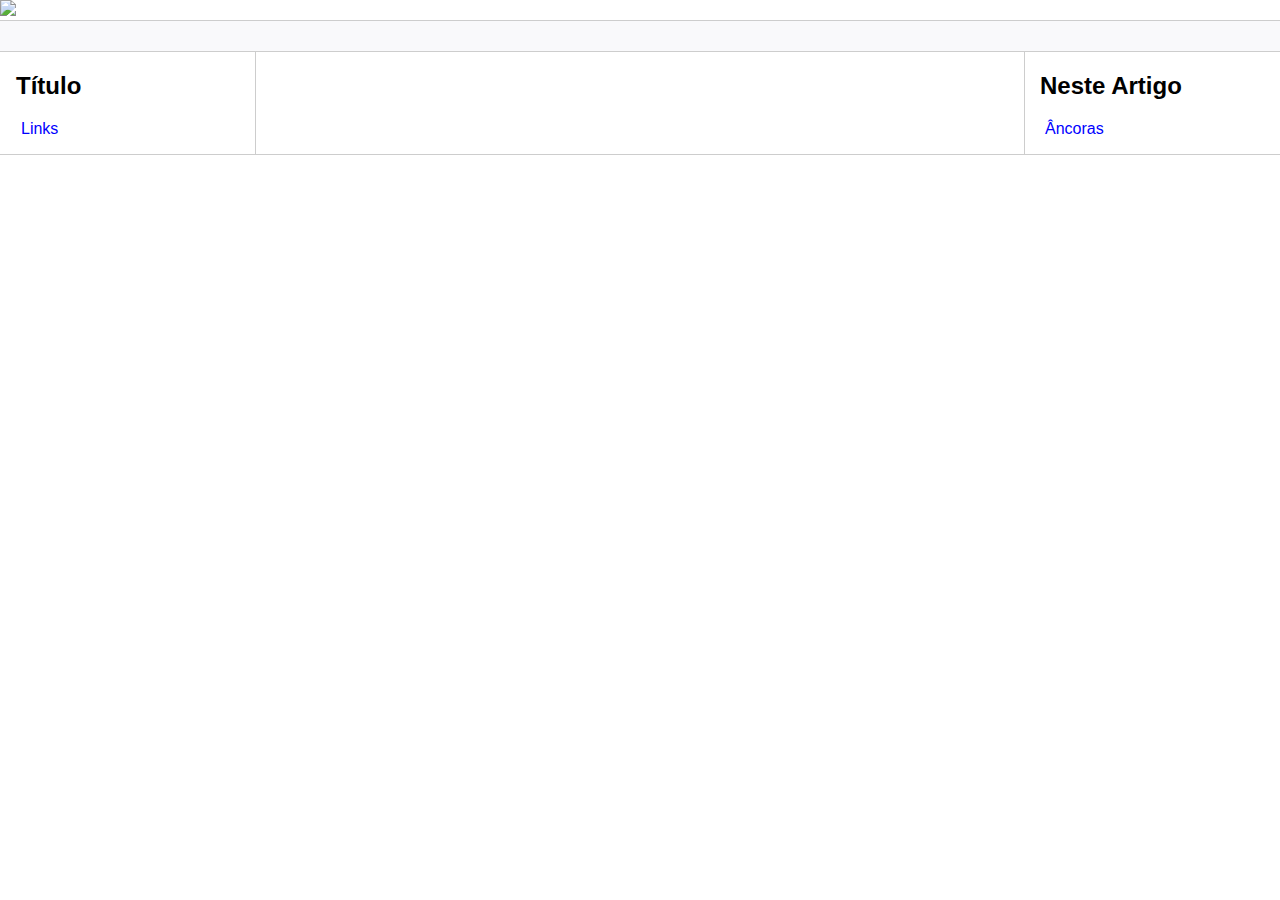
==== HTML2AplicandoOConhecimento/index.html @ 78ae2696 "inicio do desafio 3, modelo pre-definido" ====
<!DOCTYPE html>
<html lang="pt-br">
<head>
    <meta charset="UTF-8">
    <meta http-equiv="X-UA-Compatible" content="IE=edge">
    <meta name="viewport" content="width=device-width, initial-scale=1.0">
    <title>Página Principal</title>
    <link rel="stylesheet" href="assets/css/style.css">
</head>
<body>

    <div>   
        <div class="logo">
            <img src="assets/images/logo.png" width="200"/>
        </div>
    </div>

    <div class="bar"></div>

    <div class="content">
        <div class="sidebar">
            <h2>Título</h2>
            <ul>
                <li><a href="#">Links</a></li>
            </ul>
        </div>

        <div class="main">

        </div>

        <div class="anchors">
            <h2>Neste Artigo</h2>
            <ul>
                <li><a href="#">Âncoras</a></li>
            </ul>
        </div>
    </div>

    <div class="footer">

    </div>
</body>
</html>
---- HTML2AplicandoOConhecimento/assets/css/style.css ----
body, html {
    margin: 0;
    padding: 0;
    font-family: 'Segoe UI', Tahoma, Geneva, Verdana, sans-serif;
}
ul { list-style: none; padding-left: 5px; }
a { color:blue; text-decoration: none;}
.bar {
    background-color: #f9f9fb;
    padding:15px;
    border-top: solid 1px #cdcdcd;
    border-bottom: solid 1px #cdcdcd;
}
.content {
    max-width: 1440px;
    margin: auto;
    grid-gap: 3rem;
    display: grid;
    gap: 3rem;
    grid-template-areas: "sidebar main anchors";
    grid-template-columns: minmax(0,15rem) minmax(0,2.5fr) minmax(0,15rem);
    padding-left: 1rem;
    padding-right: 1rem;
}
.footer {
    min-height: 100px;
    border-top: solid 1px #cdcdcd;
}
.anchors {
    border-left: solid 1px #cdcdcd;
    padding-left: 15px;
}
.sidebar {
    border-right: solid 1px #cdcdcd;
}
figure {
    text-align: center;
}
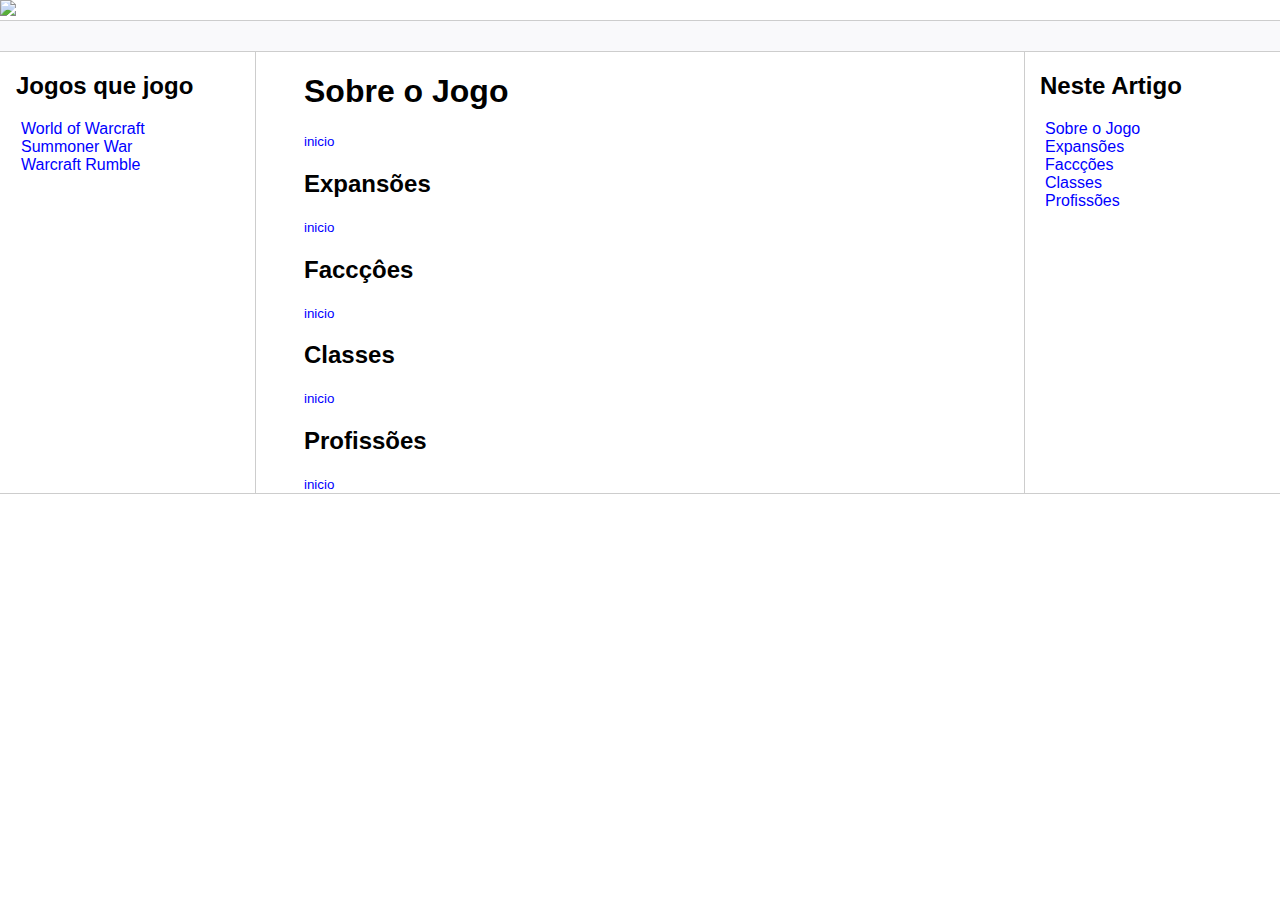
==== commit edbfaf02: "Coloquei 3 titulos de jogos, criei um padrão para cada pagina" ====
--- a/HTML2AplicandoOConhecimento/index.html
+++ b/HTML2AplicandoOConhecimento/index.html
@@ -19,20 +19,41 @@
 
     <div class="content">
         <div class="sidebar">
-            <h2>Título</h2>
+            <h2>Jogos que jogo</h2>
             <ul>
-                <li><a href="#">Links</a></li>
+                <li><a href="#">World of Warcraft</a></li>
+                <li><a href="#">Summoner War</a></li>
+                <li><a href="#">Warcraft Rumble</a></li>
             </ul>
         </div>
 
         <div class="main">
+            <h1 id="about">Sobre o Jogo</h1>
+            <p></p>
+            <small><a href="#about">inicio</a></small>
+            <h2 id="expansions">Expansões</h2>
+            <p></p>
+            <small><a href="#about">inicio</a></small>
+            <h2 id="factions">Faccçôes</h2>
+            <p></p>
+            <small><a href="#about">inicio</a></small>
+            <h2 id="classes">Classes</h2>
+            <p></p>
+            <small><a href="#about">inicio</a></small>
+            <h2 id="professions">Profissões</h2>
+            <p></p>
+            <small><a href="#about">inicio</a></small>
 
         </div>
 
         <div class="anchors">
             <h2>Neste Artigo</h2>
             <ul>
-                <li><a href="#">Âncoras</a></li>
+                <li><a href="#about">Sobre o Jogo</a></li>
+                <li><a href="#expansions">Expansões</a></li>
+                <li><a href="#factions">Faccções</a></li>
+                <li><a href="#classes">Classes</a></li>
+                <li><a href="#professions">Profissões</a></li>
             </ul>
         </div>
     </div>
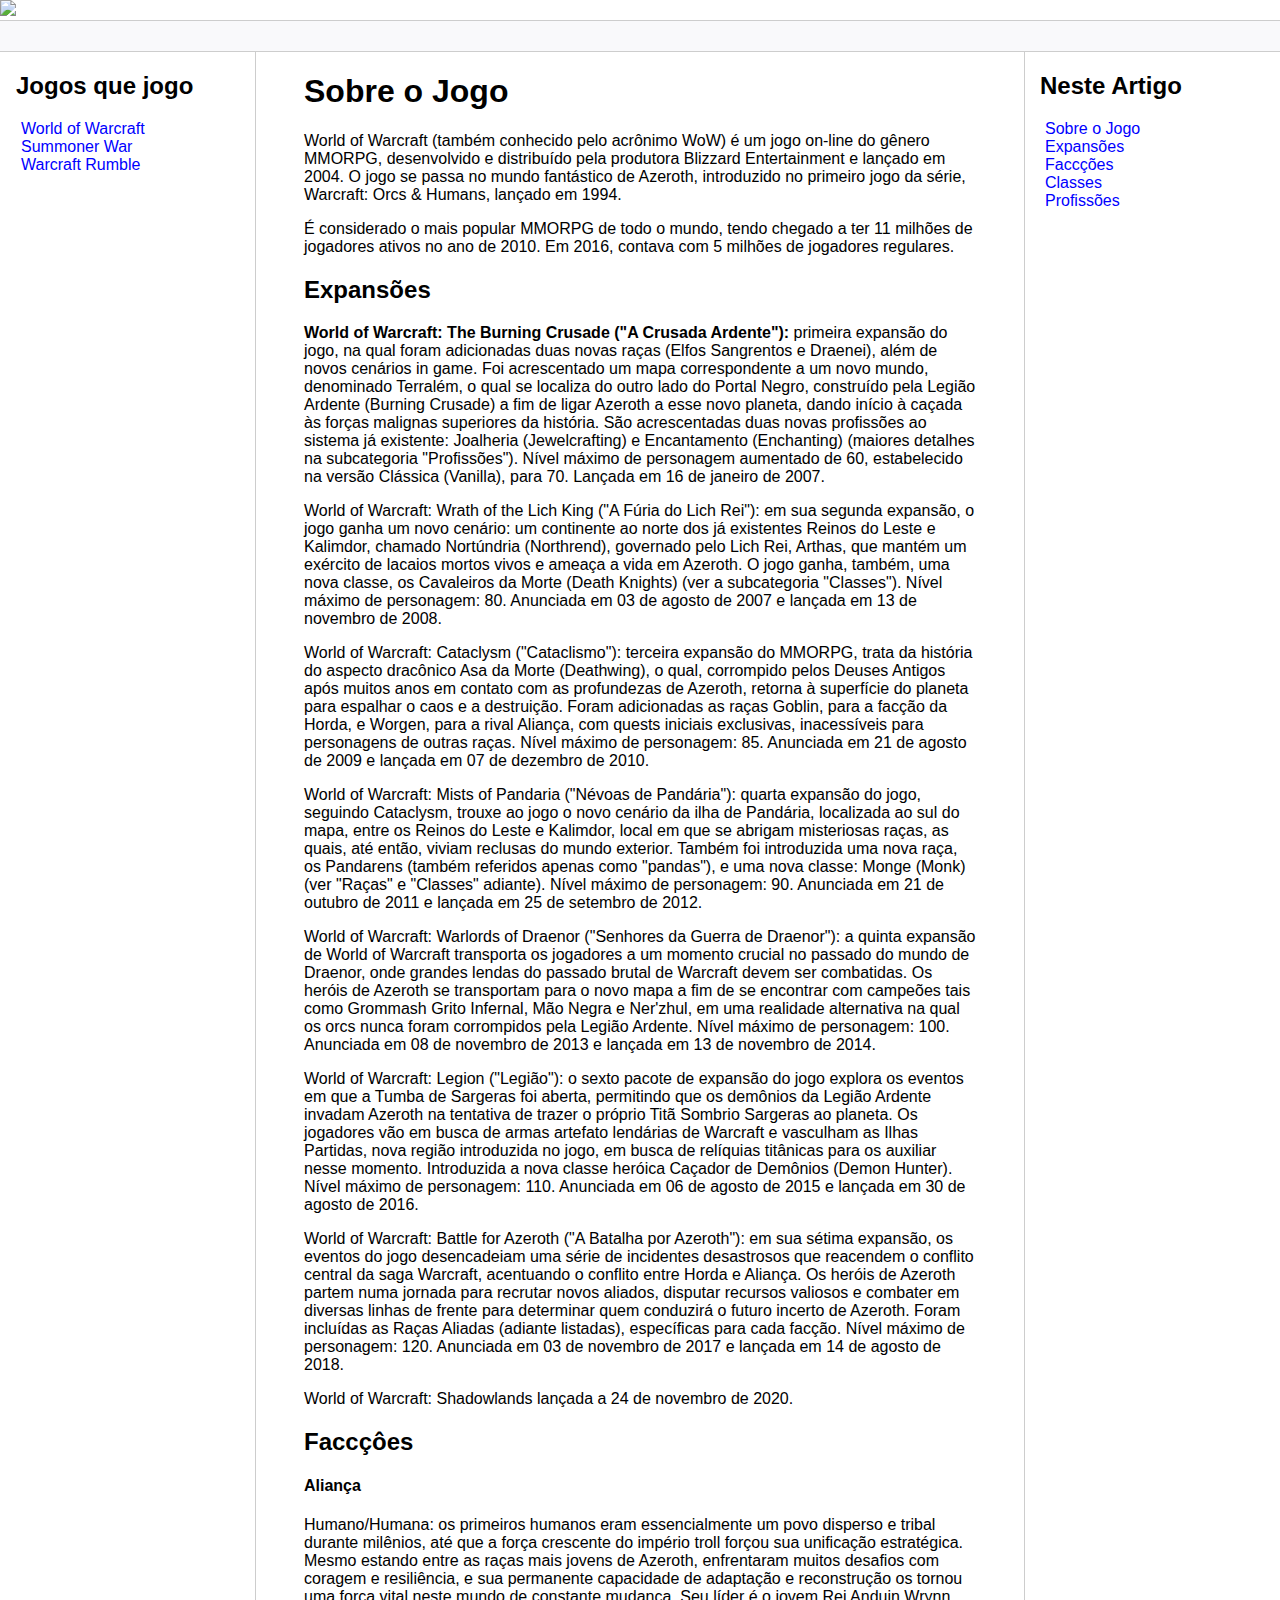
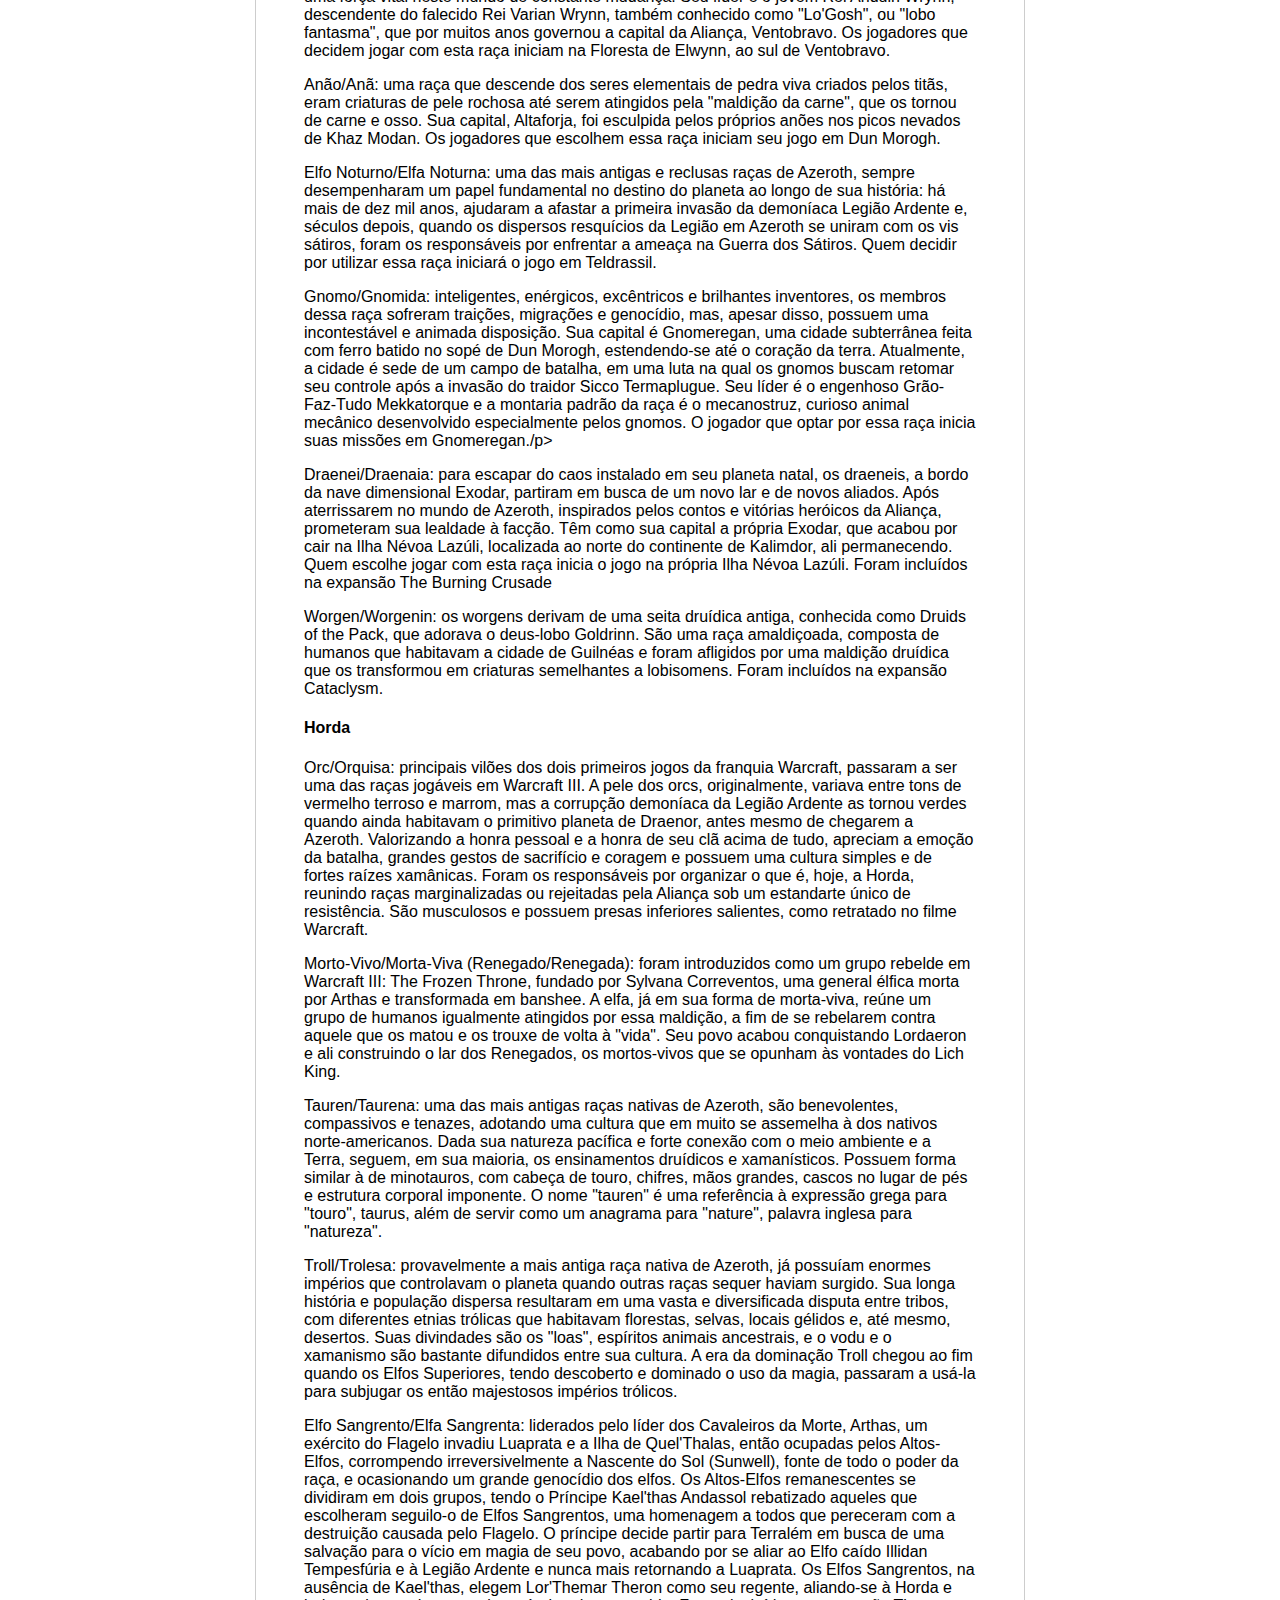
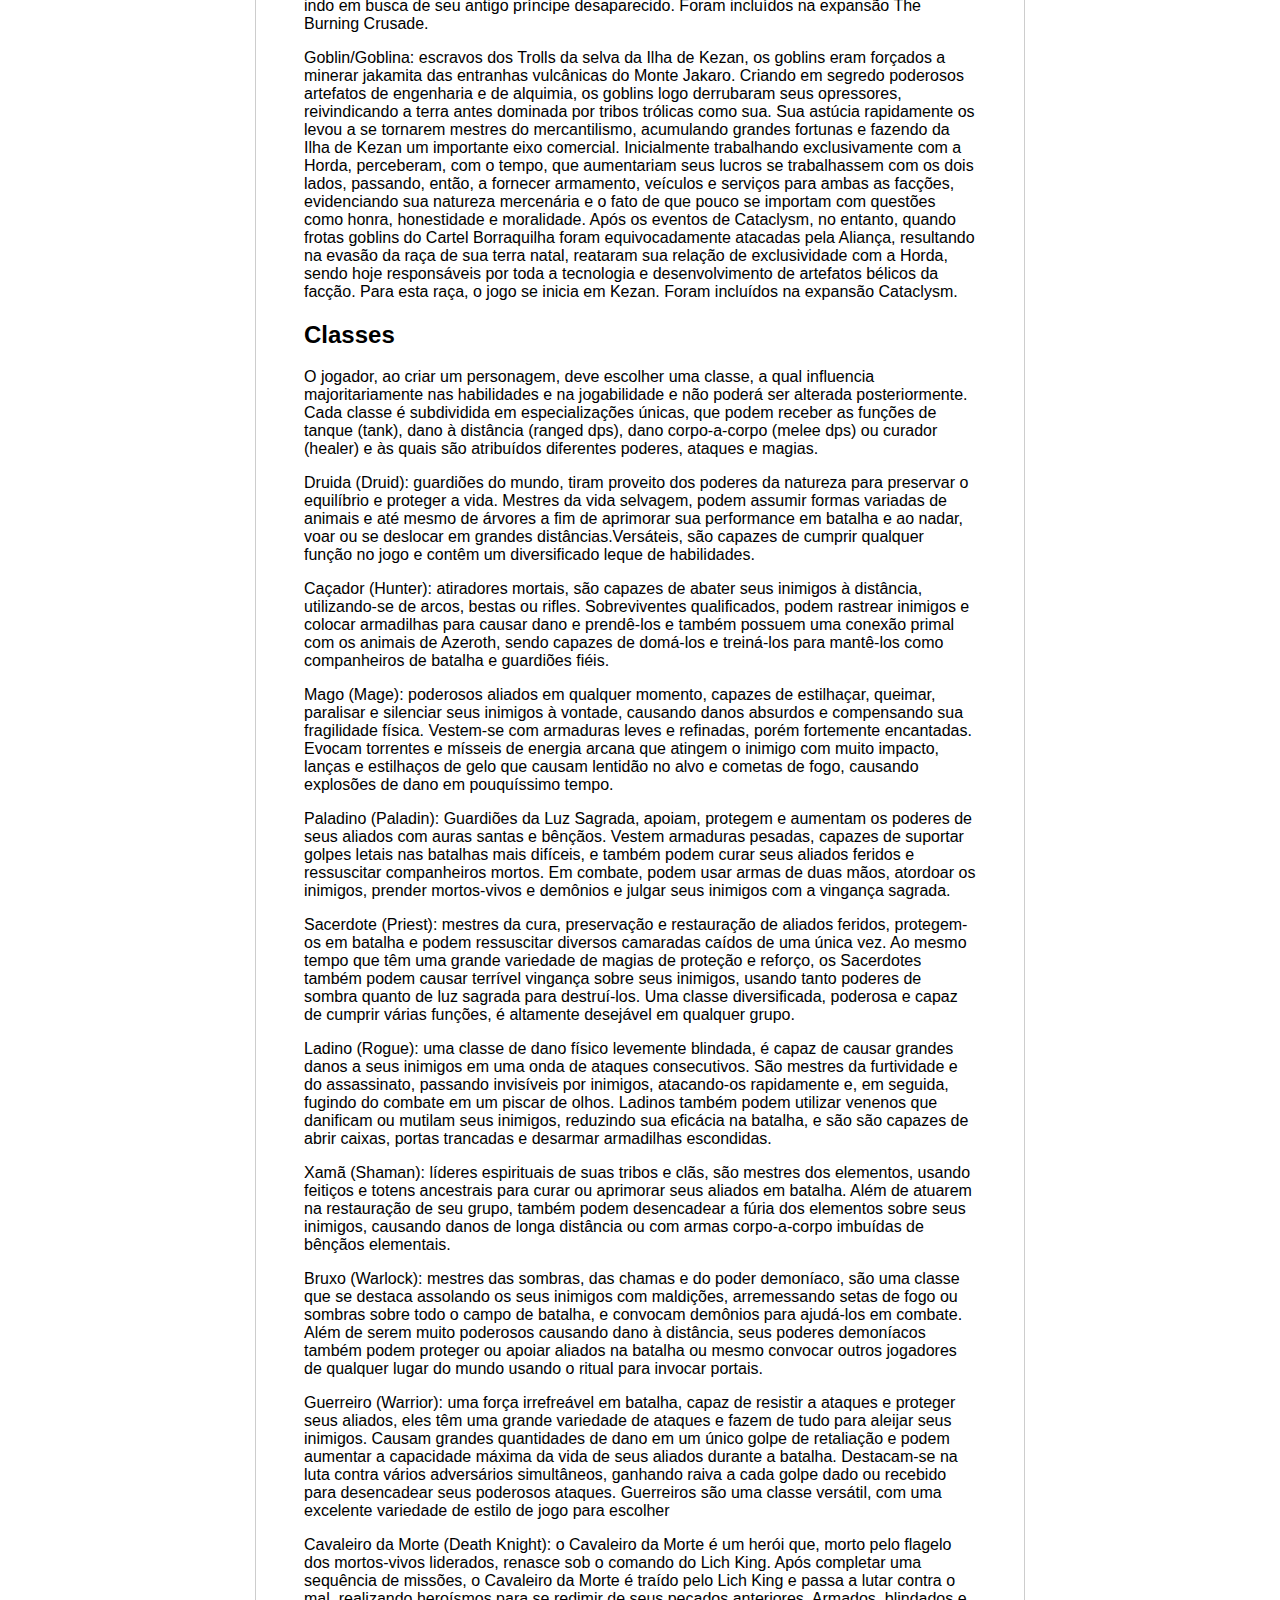
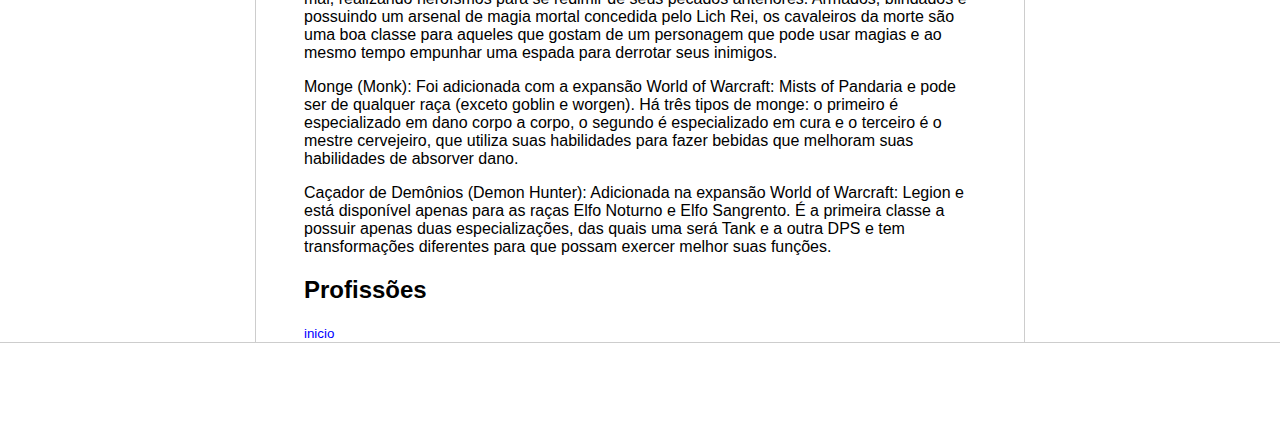
==== commit 280247d1: "Preenchimento da primeira pagina, foi feito o clone para as outra duas" ====
--- a/HTML2AplicandoOConhecimento/index.html
+++ b/HTML2AplicandoOConhecimento/index.html
@@ -22,24 +22,59 @@
             <h2>Jogos que jogo</h2>
             <ul>
                 <li><a href="#">World of Warcraft</a></li>
-                <li><a href="#">Summoner War</a></li>
-                <li><a href="#">Warcraft Rumble</a></li>
+                <li><a href="_summonerWar.html">Summoner War</a></li>
+                <li><a href="_warcraftRumble.html">Warcraft Rumble</a></li>
             </ul>
         </div>
 
         <div class="main">
             <h1 id="about">Sobre o Jogo</h1>
-            <p></p>
-            <small><a href="#about">inicio</a></small>
+            <p>World of Warcraft (também conhecido pelo acrônimo WoW) é um jogo on-line do gênero MMORPG, desenvolvido e distribuído pela produtora Blizzard Entertainment e lançado em 2004. O jogo se passa no mundo fantástico de Azeroth, introduzido no primeiro jogo da série, Warcraft: Orcs & Humans, lançado em 1994.</p>
+            <p>É considerado o mais popular MMORPG de todo o mundo, tendo chegado a ter 11 milhões de jogadores ativos no ano de 2010. Em 2016, contava com 5 milhões de jogadores regulares.</p>
+            
             <h2 id="expansions">Expansões</h2>
-            <p></p>
-            <small><a href="#about">inicio</a></small>
+            <p><b>World of Warcraft: The Burning Crusade ("A Crusada Ardente"):</b> primeira expansão do jogo, na qual foram adicionadas duas novas raças (Elfos Sangrentos e Draenei), além de novos cenários in game. Foi acrescentado um mapa correspondente a um novo mundo, denominado Terralém, o qual se localiza do outro lado do Portal Negro, construído pela Legião Ardente (Burning Crusade) a fim de ligar Azeroth a esse novo planeta, dando início à caçada às forças malignas superiores da história. São acrescentadas duas novas profissões ao sistema já existente: Joalheria (Jewelcrafting) e Encantamento (Enchanting) (maiores detalhes na subcategoria "Profissões"). Nível máximo de personagem aumentado de 60, estabelecido na versão Clássica (Vanilla), para 70. Lançada em 16 de janeiro de 2007.</p>
+            <p>World of Warcraft: Wrath of the Lich King ("A Fúria do Lich Rei"): em sua segunda expansão, o jogo ganha um novo cenário: um continente ao norte dos já existentes Reinos do Leste e Kalimdor, chamado Nortúndria (Northrend), governado pelo Lich Rei, Arthas, que mantém um exército de lacaios mortos vivos e ameaça a vida em Azeroth. O jogo ganha, também, uma nova classe, os Cavaleiros da Morte (Death Knights) (ver a subcategoria "Classes"). Nível máximo de personagem: 80. Anunciada em 03 de agosto de 2007 e lançada em 13 de novembro de 2008.</p>
+            <p>World of Warcraft: Cataclysm ("Cataclismo"): terceira expansão do MMORPG, trata da história do aspecto dracônico Asa da Morte (Deathwing), o qual, corrompido pelos Deuses Antigos após muitos anos em contato com as profundezas de Azeroth, retorna à superfície do planeta para espalhar o caos e a destruição. Foram adicionadas as raças Goblin, para a facção da Horda, e Worgen, para a rival Aliança, com quests iniciais exclusivas, inacessíveis para personagens de outras raças. Nível máximo de personagem: 85. Anunciada em 21 de agosto de 2009 e lançada em 07 de dezembro de 2010.</p>
+            <p>World of Warcraft: Mists of Pandaria ("Névoas de Pandária"): quarta expansão do jogo, seguindo Cataclysm, trouxe ao jogo o novo cenário da ilha de Pandária, localizada ao sul do mapa, entre os Reinos do Leste e Kalimdor, local em que se abrigam misteriosas raças, as quais, até então, viviam reclusas do mundo exterior. Também foi introduzida uma nova raça, os Pandarens (também referidos apenas como "pandas"), e uma nova classe: Monge (Monk) (ver "Raças" e "Classes" adiante). Nível máximo de personagem: 90. Anunciada em 21 de outubro de 2011 e lançada em 25 de setembro de 2012.</p>
+            <p>World of Warcraft: Warlords of Draenor ("Senhores da Guerra de Draenor"): a quinta expansão de World of Warcraft transporta os jogadores a um momento crucial no passado do mundo de Draenor, onde grandes lendas do passado brutal de Warcraft devem ser combatidas. Os heróis de Azeroth se transportam para o novo mapa a fim de se encontrar com campeões tais como Grommash Grito Infernal, Mão Negra e Ner'zhul, em uma realidade alternativa na qual os orcs nunca foram corrompidos pela Legião Ardente. Nível máximo de personagem: 100. Anunciada em 08 de novembro de 2013 e lançada em 13 de novembro de 2014.</p>
+            <p>World of Warcraft: Legion ("Legião"): o sexto pacote de expansão do jogo explora os eventos em que a Tumba de Sargeras foi aberta, permitindo que os demônios da Legião Ardente invadam Azeroth na tentativa de trazer o próprio Titã Sombrio Sargeras ao planeta. Os jogadores vão em busca de armas artefato lendárias de Warcraft e vasculham as Ilhas Partidas, nova região introduzida no jogo, em busca de relíquias titânicas para os auxiliar nesse momento. Introduzida a nova classe heróica Caçador de Demônios (Demon Hunter). Nível máximo de personagem: 110. Anunciada em 06 de agosto de 2015 e lançada em 30 de agosto de 2016.</p>
+            <p>World of Warcraft: Battle for Azeroth ("A Batalha por Azeroth"): em sua sétima expansão, os eventos do jogo desencadeiam uma série de incidentes desastrosos que reacendem o conflito central da saga Warcraft, acentuando o conflito entre Horda e Aliança. Os heróis de Azeroth partem numa jornada para recrutar novos aliados, disputar recursos valiosos e combater em diversas linhas de frente para determinar quem conduzirá o futuro incerto de Azeroth. Foram incluídas as Raças Aliadas (adiante listadas), específicas para cada facção. Nível máximo de personagem: 120. Anunciada em 03 de novembro de 2017 e lançada em 14 de agosto de 2018.</p>
+            <p>World of Warcraft: Shadowlands lançada a 24 de novembro de 2020.</p>
+            
             <h2 id="factions">Faccçôes</h2>
-            <p></p>
-            <small><a href="#about">inicio</a></small>
+            <h4>Aliança</h4>
+
+            <p>Humano/Humana: os primeiros humanos eram essencialmente um povo disperso e tribal durante milênios, até que a força crescente do império troll forçou sua unificação estratégica. Mesmo estando entre as raças mais jovens de Azeroth, enfrentaram muitos desafios com coragem e resiliência, e sua permanente capacidade de adaptação e reconstrução os tornou uma força vital neste mundo de constante mudança. Seu líder é o jovem Rei Anduin Wrynn, descendente do falecido Rei Varian Wrynn, também conhecido como "Lo'Gosh", ou "lobo fantasma", que por muitos anos governou a capital da Aliança, Ventobravo. Os jogadores que decidem jogar com esta raça iniciam na Floresta de Elwynn, ao sul de Ventobravo.</p>
+            <p>Anão/Anã: uma raça que descende dos seres elementais de pedra viva criados pelos titãs, eram criaturas de pele rochosa até serem atingidos pela "maldição da carne", que os tornou de carne e osso. Sua capital, Altaforja, foi esculpida pelos próprios anões nos picos nevados de Khaz Modan. Os jogadores que escolhem essa raça iniciam seu jogo em Dun Morogh.</p>
+            <p>Elfo Noturno/Elfa Noturna: uma das mais antigas e reclusas raças de Azeroth, sempre desempenharam um papel fundamental no destino do planeta ao longo de sua história: há mais de dez mil anos, ajudaram a afastar a primeira invasão da demoníaca Legião Ardente e, séculos depois, quando os dispersos resquícios da Legião em Azeroth se uniram com os vis sátiros, foram os responsáveis por enfrentar a ameaça na Guerra dos Sátiros. Quem decidir por utilizar essa raça iniciará o jogo em Teldrassil.</p>
+            <p>Gnomo/Gnomida: inteligentes, enérgicos, excêntricos e brilhantes inventores, os membros dessa raça sofreram traições, migrações e genocídio, mas, apesar disso, possuem uma incontestável e animada disposição. Sua capital é Gnomeregan, uma cidade subterrânea feita com ferro batido no sopé de Dun Morogh, estendendo-se até o coração da terra. Atualmente, a cidade é sede de um campo de batalha, em uma luta na qual os gnomos buscam retomar seu controle após a invasão do traidor Sicco Termaplugue. Seu líder é o engenhoso Grão-Faz-Tudo Mekkatorque e a montaria padrão da raça é o mecanostruz, curioso animal mecânico desenvolvido especialmente pelos gnomos. O jogador que optar por essa raça inicia suas missões em Gnomeregan./p>
+            <p>Draenei/Draenaia: para escapar do caos instalado em seu planeta natal, os draeneis, a bordo da nave dimensional Exodar, partiram em busca de um novo lar e de novos aliados. Após aterrissarem no mundo de Azeroth, inspirados pelos contos e vitórias heróicos da Aliança, prometeram sua lealdade à facção. Têm como sua capital a própria Exodar, que acabou por cair na Ilha Névoa Lazúli, localizada ao norte do continente de Kalimdor, ali permanecendo. Quem escolhe jogar com esta raça inicia o jogo na própria Ilha Névoa Lazúli. Foram incluídos na expansão The Burning Crusade</p>
+            <p>Worgen/Worgenin: os worgens derivam de uma seita druídica antiga, conhecida como Druids of the Pack, que adorava o deus-lobo Goldrinn. São uma raça amaldiçoada, composta de humanos que habitavam a cidade de Guilnéas e foram afligidos por uma maldição druídica que os transformou em criaturas semelhantes a lobisomens. Foram incluídos na expansão Cataclysm.</p>
+            
+            <h4>Horda</h4>
+            <p>Orc/Orquisa: principais vilões dos dois primeiros jogos da franquia Warcraft, passaram a ser uma das raças jogáveis em Warcraft III. A pele dos orcs, originalmente, variava entre tons de vermelho terroso e marrom, mas a corrupção demoníaca da Legião Ardente as tornou verdes quando ainda habitavam o primitivo planeta de Draenor, antes mesmo de chegarem a Azeroth. Valorizando a honra pessoal e a honra de seu clã acima de tudo, apreciam a emoção da batalha, grandes gestos de sacrifício e coragem e possuem uma cultura simples e de fortes raízes xamânicas. Foram os responsáveis por organizar o que é, hoje, a Horda, reunindo raças marginalizadas ou rejeitadas pela Aliança sob um estandarte único de resistência. São musculosos e possuem presas inferiores salientes, como retratado no filme Warcraft.</p>
+            <p>Morto-Vivo/Morta-Viva (Renegado/Renegada): foram introduzidos como um grupo rebelde em Warcraft III: The Frozen Throne, fundado por Sylvana Correventos, uma general élfica morta por Arthas e transformada em banshee. A elfa, já em sua forma de morta-viva, reúne um grupo de humanos igualmente atingidos por essa maldição, a fim de se rebelarem contra aquele que os matou e os trouxe de volta à "vida". Seu povo acabou conquistando Lordaeron e ali construindo o lar dos Renegados, os mortos-vivos que se opunham às vontades do Lich King.</p>
+            <p>Tauren/Taurena: uma das mais antigas raças nativas de Azeroth, são benevolentes, compassivos e tenazes, adotando uma cultura que em muito se assemelha à dos nativos norte-americanos. Dada sua natureza pacífica e forte conexão com o meio ambiente e a Terra, seguem, em sua maioria, os ensinamentos druídicos e xamanísticos. Possuem forma similar à de minotauros, com cabeça de touro, chifres, mãos grandes, cascos no lugar de pés e estrutura corporal imponente. O nome "tauren" é uma referência à expressão grega para "touro", taurus, além de servir como um anagrama para "nature", palavra inglesa para "natureza".</p>
+            <p>Troll/Trolesa: provavelmente a mais antiga raça nativa de Azeroth, já possuíam enormes impérios que controlavam o planeta quando outras raças sequer haviam surgido. Sua longa história e população dispersa resultaram em uma vasta e diversificada disputa entre tribos, com diferentes etnias trólicas que habitavam florestas, selvas, locais gélidos e, até mesmo, desertos. Suas divindades são os "loas", espíritos animais ancestrais, e o vodu e o xamanismo são bastante difundidos entre sua cultura. A era da dominação Troll chegou ao fim quando os Elfos Superiores, tendo descoberto e dominado o uso da magia, passaram a usá-la para subjugar os então majestosos impérios trólicos.</p>
+            <p>Elfo Sangrento/Elfa Sangrenta: liderados pelo líder dos Cavaleiros da Morte, Arthas, um exército do Flagelo invadiu Luaprata e a Ilha de Quel'Thalas, então ocupadas pelos Altos-Elfos, corrompendo irreversivelmente a Nascente do Sol (Sunwell), fonte de todo o poder da raça, e ocasionando um grande genocídio dos elfos. Os Altos-Elfos remanescentes se dividiram em dois grupos, tendo o Príncipe Kael'thas Andassol rebatizado aqueles que escolheram seguilo-o de Elfos Sangrentos, uma homenagem a todos que pereceram com a destruição causada pelo Flagelo. O príncipe decide partir para Terralém em busca de uma salvação para o vício em magia de seu povo, acabando por se aliar ao Elfo caído Illidan Tempesfúria e à Legião Ardente e nunca mais retornando a Luaprata. Os Elfos Sangrentos, na ausência de Kael'thas, elegem Lor'Themar Theron como seu regente, aliando-se à Horda e indo em busca de seu antigo príncipe desaparecido. Foram incluídos na expansão The Burning Crusade.</p>
+            <p>Goblin/Goblina: escravos dos Trolls da selva da Ilha de Kezan, os goblins eram forçados a minerar jakamita das entranhas vulcânicas do Monte Jakaro. Criando em segredo poderosos artefatos de engenharia e de alquimia, os goblins logo derrubaram seus opressores, reivindicando a terra antes dominada por tribos trólicas como sua. Sua astúcia rapidamente os levou a se tornarem mestres do mercantilismo, acumulando grandes fortunas e fazendo da Ilha de Kezan um importante eixo comercial. Inicialmente trabalhando exclusivamente com a Horda, perceberam, com o tempo, que aumentariam seus lucros se trabalhassem com os dois lados, passando, então, a fornecer armamento, veículos e serviços para ambas as facções, evidenciando sua natureza mercenária e o fato de que pouco se importam com questões como honra, honestidade e moralidade. Após os eventos de Cataclysm, no entanto, quando frotas goblins do Cartel Borraquilha foram equivocadamente atacadas pela Aliança, resultando na evasão da raça de sua terra natal, reataram sua relação de exclusividade com a Horda, sendo hoje responsáveis por toda a tecnologia e desenvolvimento de artefatos bélicos da facção. Para esta raça, o jogo se inicia em Kezan. Foram incluídos na expansão Cataclysm.</p>
+           
             <h2 id="classes">Classes</h2>
-            <p></p>
-            <small><a href="#about">inicio</a></small>
+            <p>O jogador, ao criar um personagem, deve escolher uma classe, a qual influencia majoritariamente nas habilidades e na jogabilidade e não poderá ser alterada posteriormente. Cada classe é subdividida em especializações únicas, que podem receber as funções de tanque (tank), dano à distância (ranged dps), dano corpo-a-corpo (melee dps) ou curador (healer) e às quais são atribuídos diferentes poderes, ataques e magias.</p>
+            <p>Druida (Druid): guardiões do mundo, tiram proveito dos poderes da natureza para preservar o equilíbrio e proteger a vida. Mestres da vida selvagem, podem assumir formas variadas de animais e até mesmo de árvores a fim de aprimorar sua performance em batalha e ao nadar, voar ou se deslocar em grandes distâncias.Versáteis, são capazes de cumprir qualquer função no jogo e contêm um diversificado leque de habilidades.</p>
+            <p>Caçador (Hunter): atiradores mortais, são capazes de abater seus inimigos à distância, utilizando-se de arcos, bestas ou rifles. Sobreviventes qualificados, podem rastrear inimigos e colocar armadilhas para causar dano e prendê-los e também possuem uma conexão primal com os animais de Azeroth, sendo capazes de domá-los e treiná-los para mantê-los como companheiros de batalha e guardiões fiéis.</p>
+            <p>Mago (Mage): poderosos aliados em qualquer momento, capazes de estilhaçar, queimar, paralisar e silenciar seus inimigos à vontade, causando danos absurdos e compensando sua fragilidade física. Vestem-se com armaduras leves e refinadas, porém fortemente encantadas. Evocam torrentes e mísseis de energia arcana que atingem o inimigo com muito impacto, lanças e estilhaços de gelo que causam lentidão no alvo e cometas de fogo, causando explosões de dano em pouquíssimo tempo.</p>
+            <p>Paladino (Paladin): Guardiões da Luz Sagrada, apoiam, protegem e aumentam os poderes de seus aliados com auras santas e bênçãos. Vestem armaduras pesadas, capazes de suportar golpes letais nas batalhas mais difíceis, e também podem curar seus aliados feridos e ressuscitar companheiros mortos. Em combate, podem usar armas de duas mãos, atordoar os inimigos, prender mortos-vivos e demônios e julgar seus inimigos com a vingança sagrada.</p>
+            <p>Sacerdote (Priest): mestres da cura, preservação e restauração de aliados feridos, protegem-os em batalha e podem ressuscitar diversos camaradas caídos de uma única vez. Ao mesmo tempo que têm uma grande variedade de magias de proteção e reforço, os Sacerdotes também podem causar terrível vingança sobre seus inimigos, usando tanto poderes de sombra quanto de luz sagrada para destruí-los. Uma classe diversificada, poderosa e capaz de cumprir várias funções, é altamente desejável em qualquer grupo.</p>
+            <p>Ladino (Rogue): uma classe de dano físico levemente blindada, é capaz de causar grandes danos a seus inimigos em uma onda de ataques consecutivos. São mestres da furtividade e do assassinato, passando invisíveis por inimigos, atacando-os rapidamente e, em seguida, fugindo do combate em um piscar de olhos. Ladinos também podem utilizar venenos que danificam ou mutilam seus inimigos, reduzindo sua eficácia na batalha, e são são capazes de abrir caixas, portas trancadas e desarmar armadilhas escondidas.</p>
+            <p>Xamã (Shaman): líderes espirituais de suas tribos e clãs, são mestres dos elementos, usando feitiços e totens ancestrais para curar ou aprimorar seus aliados em batalha. Além de atuarem na restauração de seu grupo, também podem desencadear a fúria dos elementos sobre seus inimigos, causando danos de longa distância ou com armas corpo-a-corpo imbuídas de bênçãos elementais.</p>
+            <p>Bruxo (Warlock): mestres das sombras, das chamas e do poder demoníaco, são uma classe que se destaca assolando os seus inimigos com maldições, arremessando setas de fogo ou sombras sobre todo o campo de batalha, e convocam demônios para ajudá-los em combate. Além de serem muito poderosos causando dano à distância, seus poderes demoníacos também podem proteger ou apoiar aliados na batalha ou mesmo convocar outros jogadores de qualquer lugar do mundo usando o ritual para invocar portais.</p>
+            <p>Guerreiro (Warrior): uma força irrefreável em batalha, capaz de resistir a ataques e proteger seus aliados, eles têm uma grande variedade de ataques e fazem de tudo para aleijar seus inimigos. Causam grandes quantidades de dano em um único golpe de retaliação e podem aumentar a capacidade máxima da vida de seus aliados durante a batalha. Destacam-se na luta contra vários adversários simultâneos, ganhando raiva a cada golpe dado ou recebido para desencadear seus poderosos ataques. Guerreiros são uma classe versátil, com uma excelente variedade de estilo de jogo para escolher</p>
+            <p>Cavaleiro da Morte (Death Knight): o Cavaleiro da Morte é um herói que, morto pelo flagelo dos mortos-vivos liderados, renasce sob o comando do Lich King. Após completar uma sequência de missões, o Cavaleiro da Morte é traído pelo Lich King e passa a lutar contra o mal, realizando heroísmos para se redimir de seus pecados anteriores. Armados, blindados e possuindo um arsenal de magia mortal concedida pelo Lich Rei, os cavaleiros da morte são uma boa classe para aqueles que gostam de um personagem que pode usar magias e ao mesmo tempo empunhar uma espada para derrotar seus inimigos.</p>
+            <p>Monge (Monk): Foi adicionada com a expansão World of Warcraft: Mists of Pandaria e pode ser de qualquer raça (exceto goblin e worgen). Há três tipos de monge: o primeiro é especializado em dano corpo a corpo, o segundo é especializado em cura e o terceiro é o mestre cervejeiro, que utiliza suas habilidades para fazer bebidas que melhoram suas habilidades de absorver dano.</p>
+            <p>Caçador de Demônios (Demon Hunter): Adicionada na expansão World of Warcraft: Legion e está disponível apenas para as raças Elfo Noturno e Elfo Sangrento. É a primeira classe a possuir apenas duas especializações, das quais uma será Tank e a outra DPS e tem transformações diferentes para que possam exercer melhor suas funções.</p>
+            
             <h2 id="professions">Profissões</h2>
             <p></p>
             <small><a href="#about">inicio</a></small>
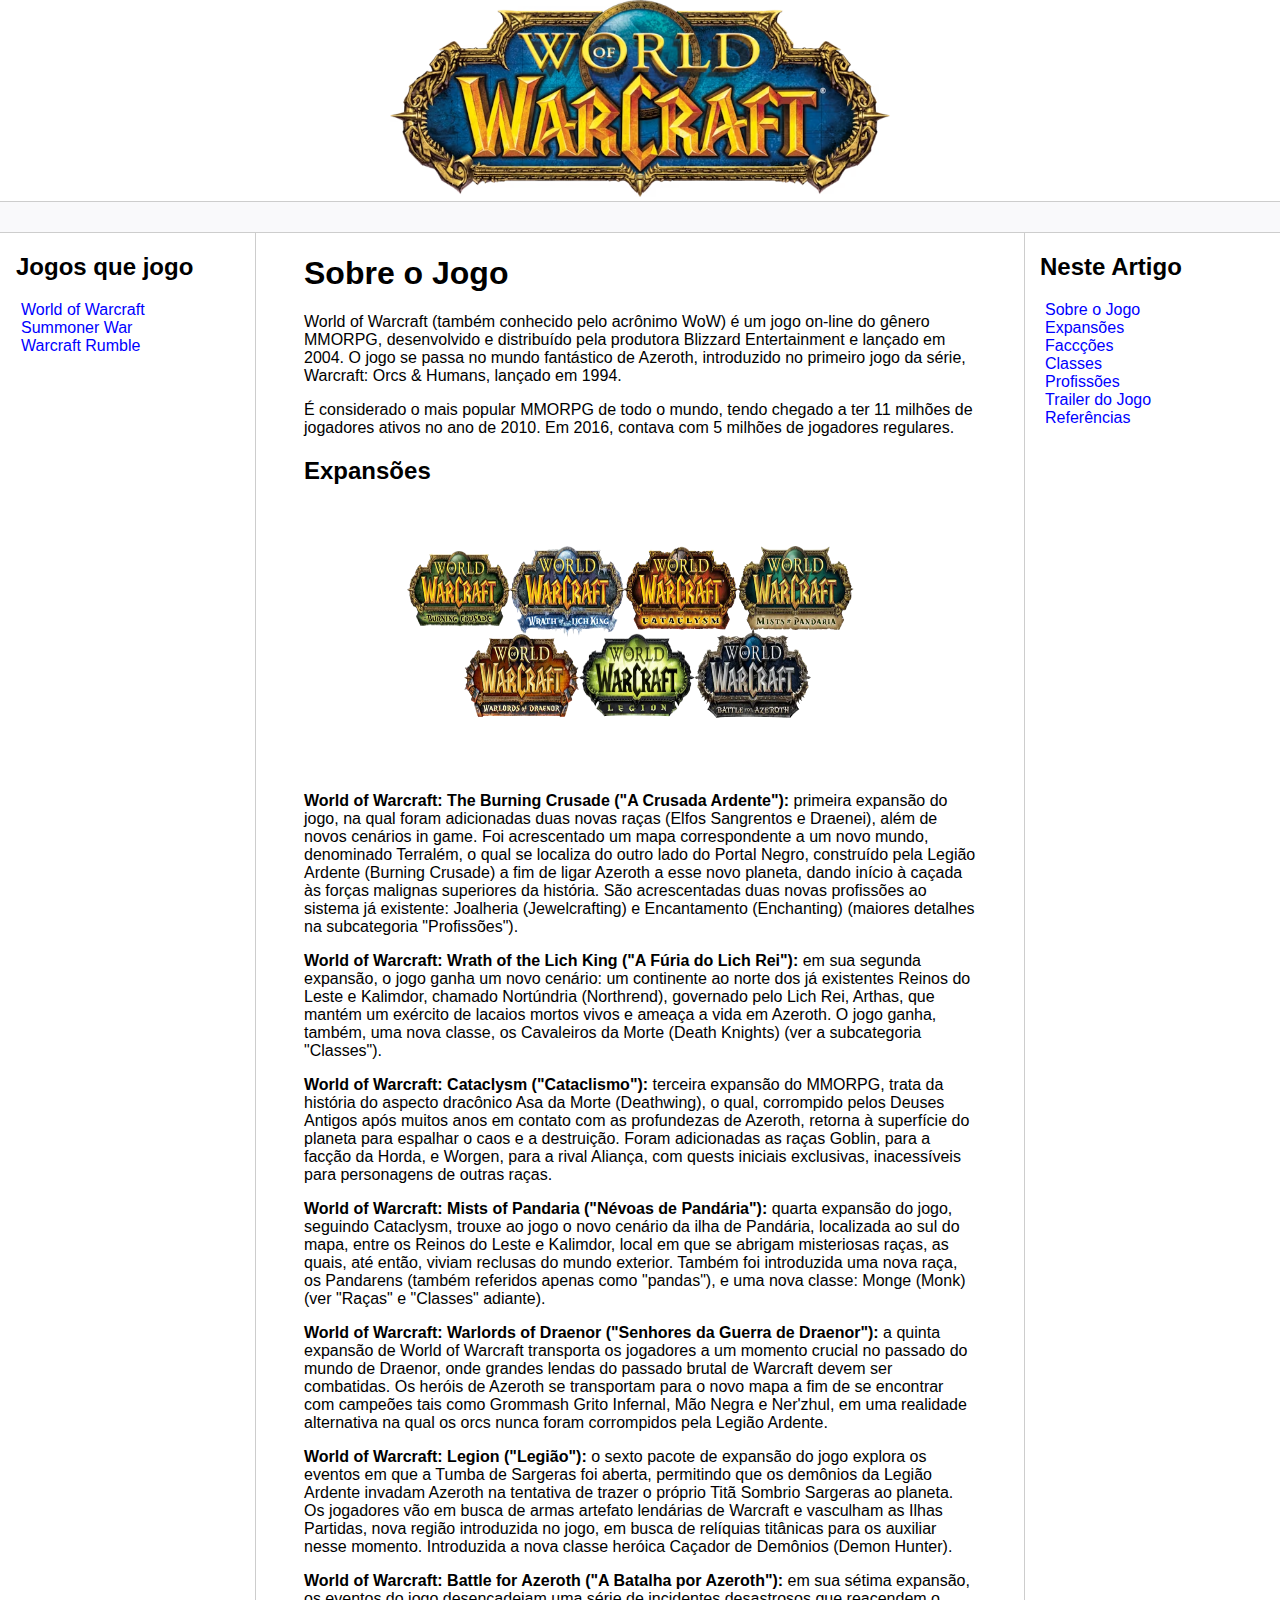
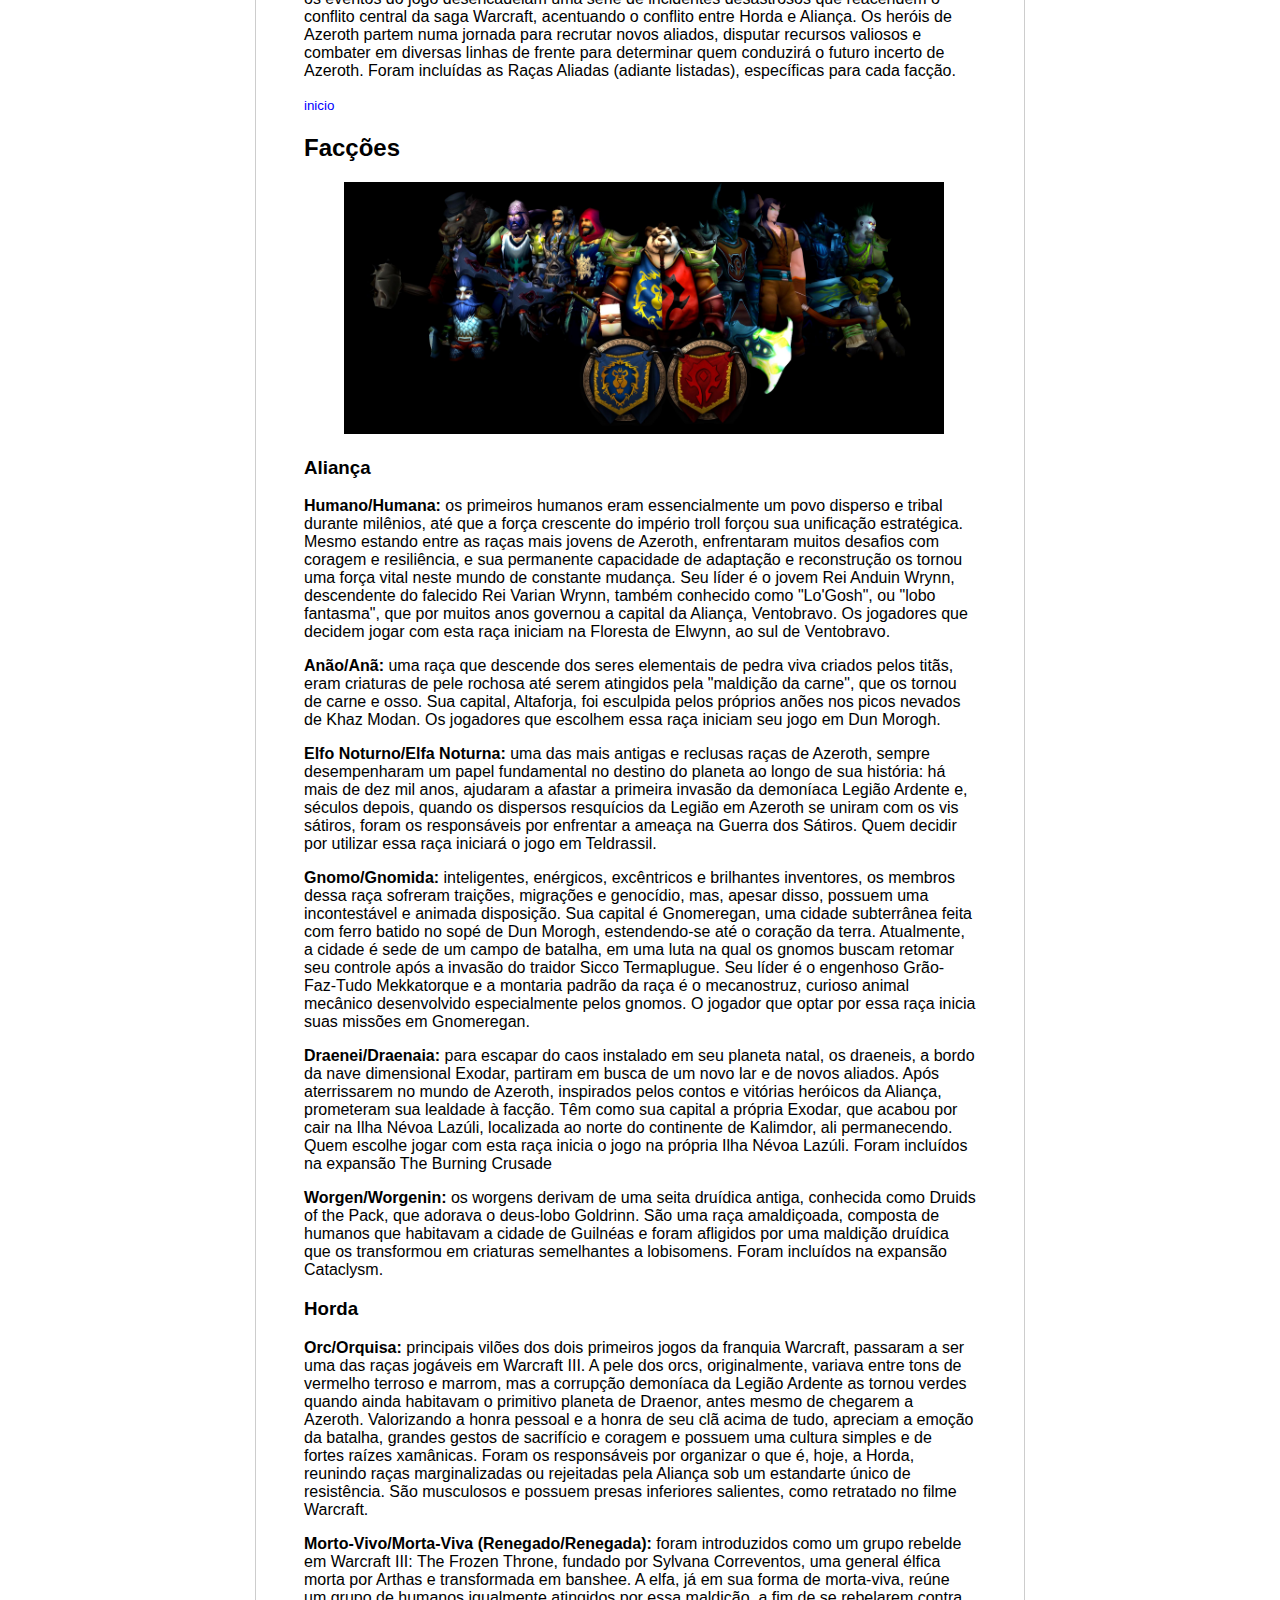
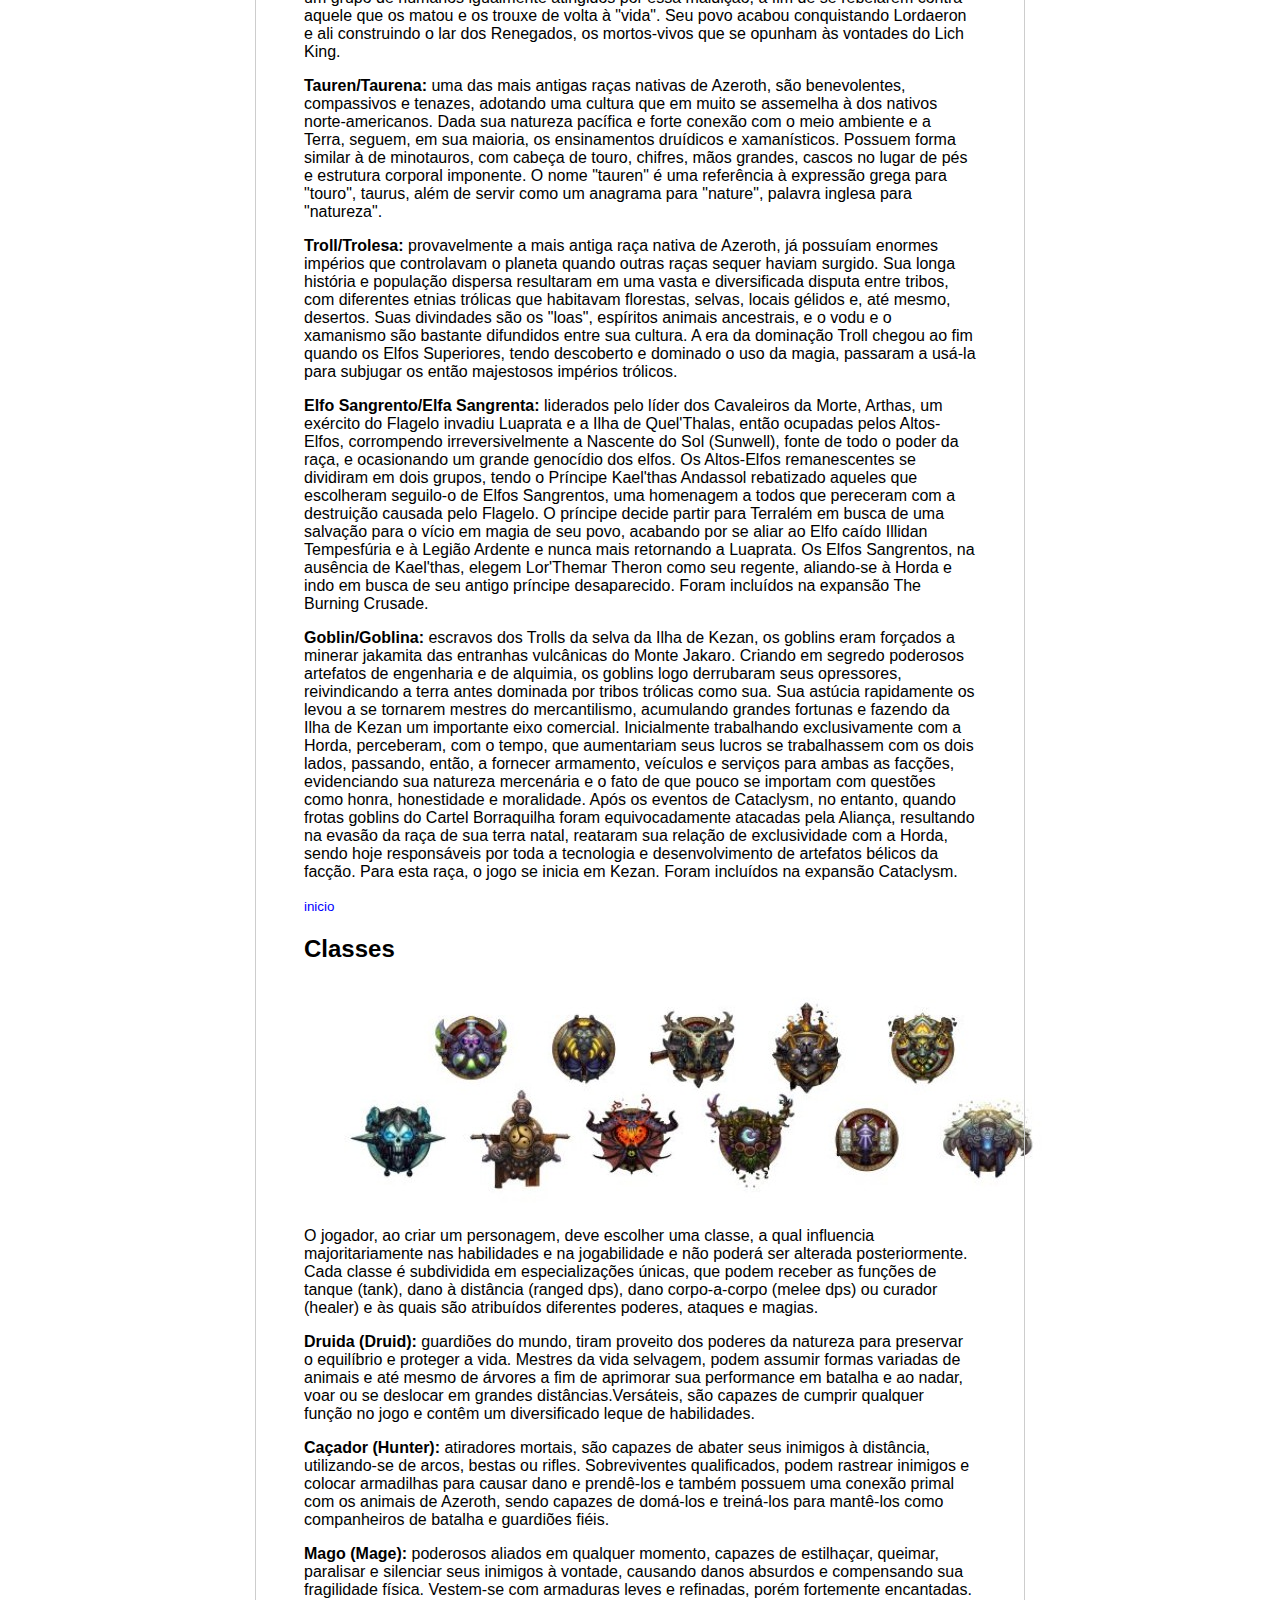
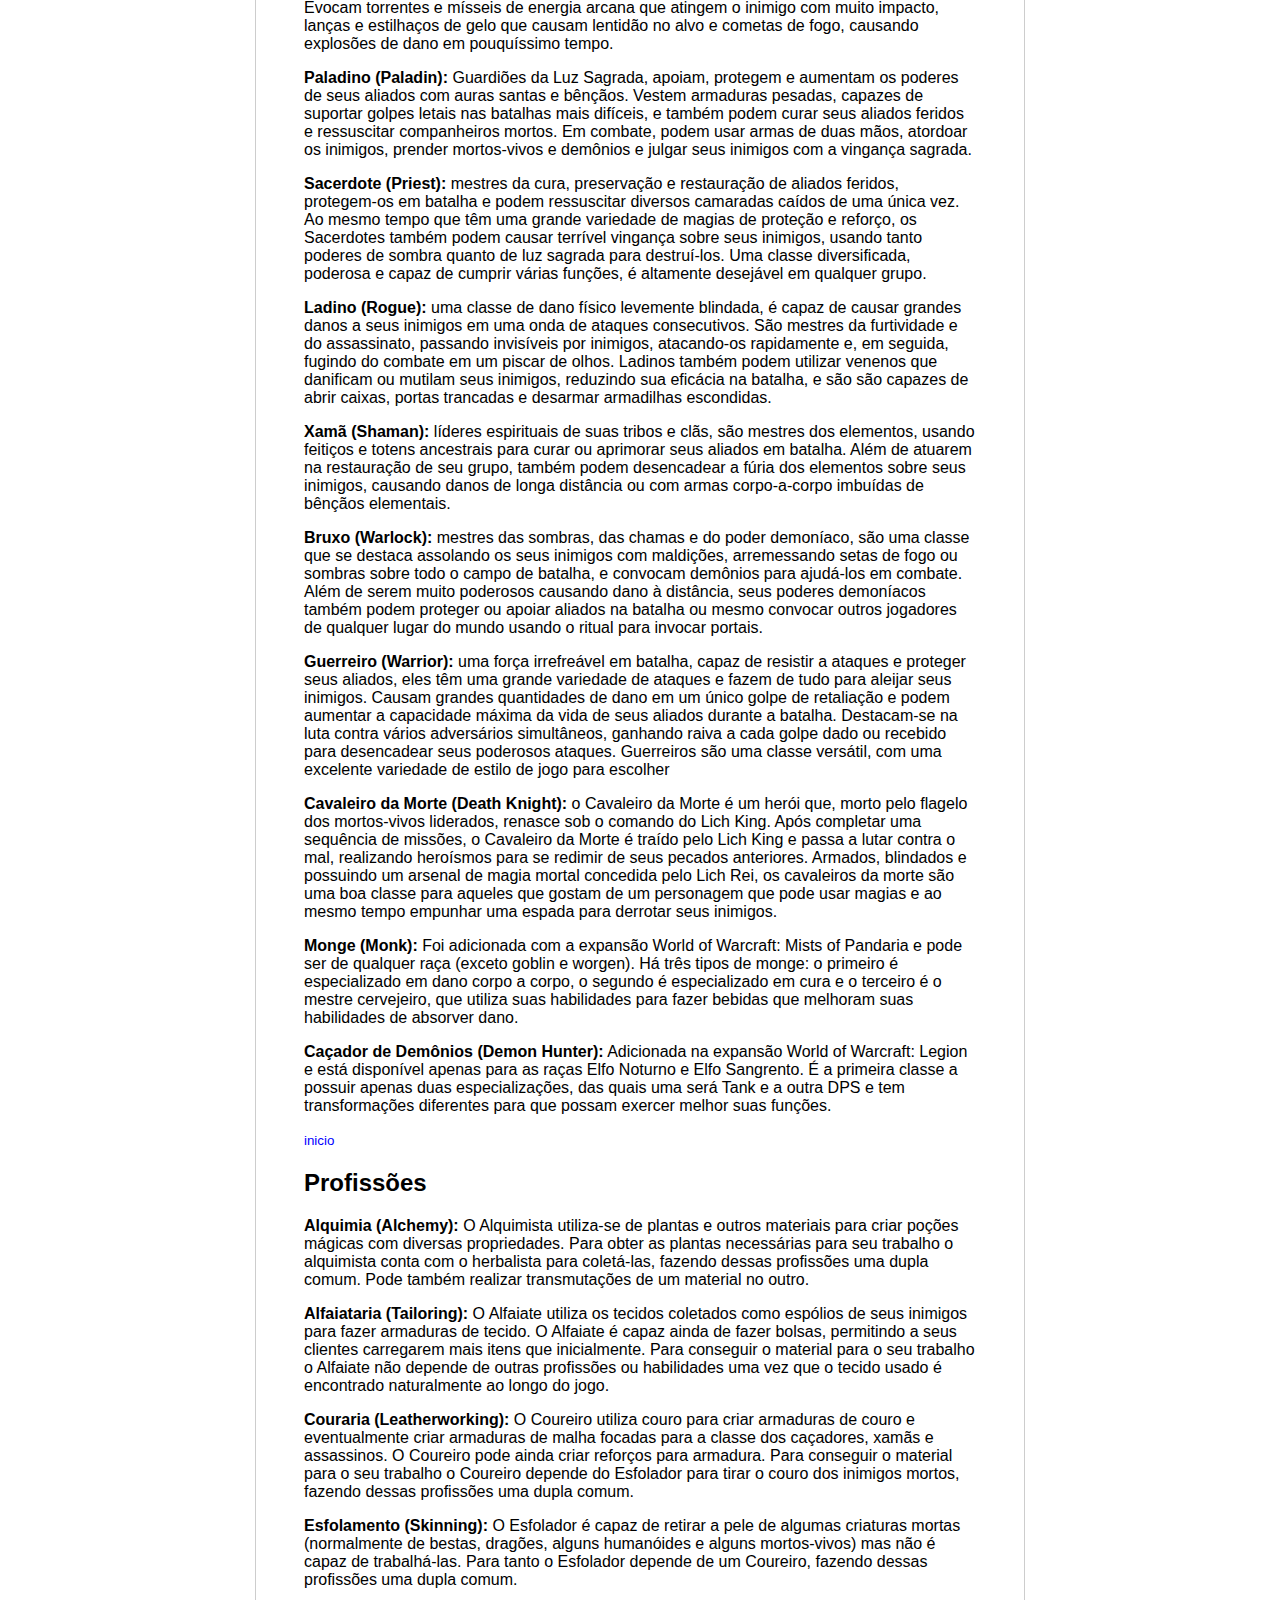
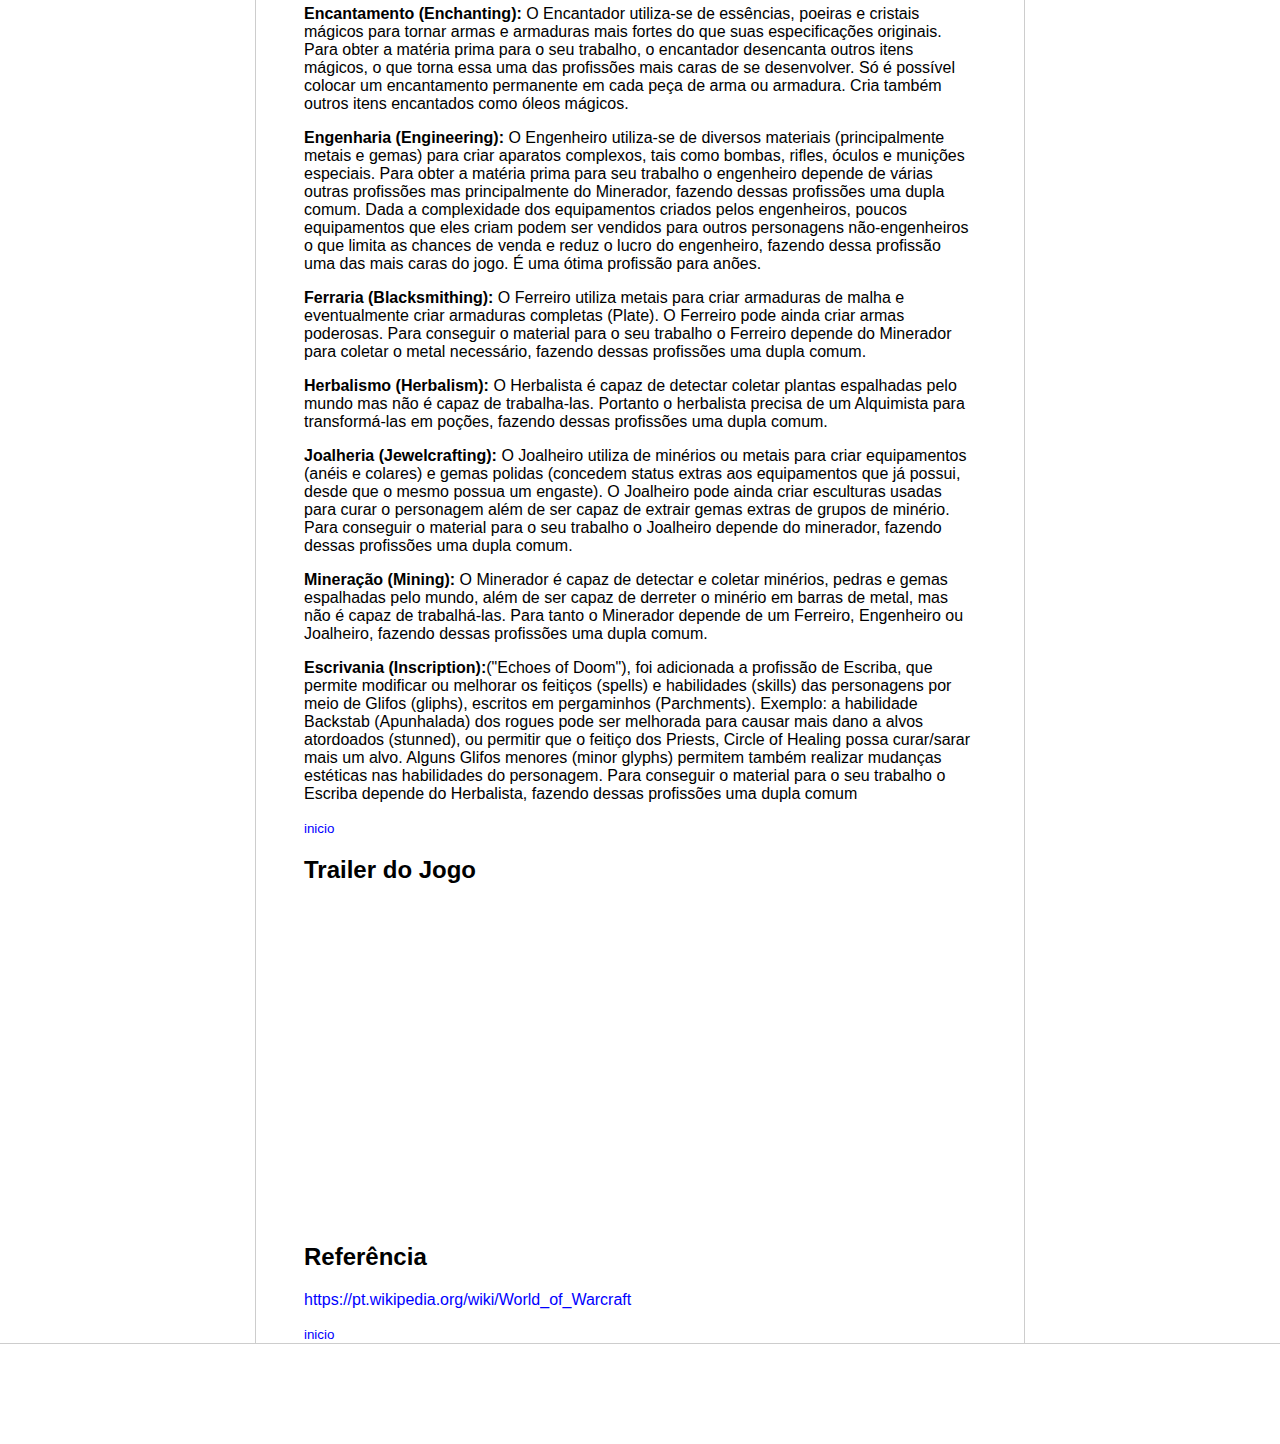
==== commit 42ba6e2a: "primeira pagina completa." ====
--- a/HTML2AplicandoOConhecimento/index.html
+++ b/HTML2AplicandoOConhecimento/index.html
@@ -4,14 +4,14 @@
     <meta charset="UTF-8">
     <meta http-equiv="X-UA-Compatible" content="IE=edge">
     <meta name="viewport" content="width=device-width, initial-scale=1.0">
-    <title>Página Principal</title>
+    <title>Worlf of Warcraft</title>
     <link rel="stylesheet" href="assets/css/style.css">
 </head>
 <body>
 
     <div>   
         <div class="logo">
-            <img src="assets/images/logo.png" width="200"/>
+            <img src="assets/imagens/38841-1.avif" width="500"/ >
         </div>
     </div>
 
@@ -33,51 +33,73 @@
             <p>É considerado o mais popular MMORPG de todo o mundo, tendo chegado a ter 11 milhões de jogadores ativos no ano de 2010. Em 2016, contava com 5 milhões de jogadores regulares.</p>
             
             <h2 id="expansions">Expansões</h2>
-            <p><b>World of Warcraft: The Burning Crusade ("A Crusada Ardente"):</b> primeira expansão do jogo, na qual foram adicionadas duas novas raças (Elfos Sangrentos e Draenei), além de novos cenários in game. Foi acrescentado um mapa correspondente a um novo mundo, denominado Terralém, o qual se localiza do outro lado do Portal Negro, construído pela Legião Ardente (Burning Crusade) a fim de ligar Azeroth a esse novo planeta, dando início à caçada às forças malignas superiores da história. São acrescentadas duas novas profissões ao sistema já existente: Joalheria (Jewelcrafting) e Encantamento (Enchanting) (maiores detalhes na subcategoria "Profissões"). Nível máximo de personagem aumentado de 60, estabelecido na versão Clássica (Vanilla), para 70. Lançada em 16 de janeiro de 2007.</p>
-            <p>World of Warcraft: Wrath of the Lich King ("A Fúria do Lich Rei"): em sua segunda expansão, o jogo ganha um novo cenário: um continente ao norte dos já existentes Reinos do Leste e Kalimdor, chamado Nortúndria (Northrend), governado pelo Lich Rei, Arthas, que mantém um exército de lacaios mortos vivos e ameaça a vida em Azeroth. O jogo ganha, também, uma nova classe, os Cavaleiros da Morte (Death Knights) (ver a subcategoria "Classes"). Nível máximo de personagem: 80. Anunciada em 03 de agosto de 2007 e lançada em 13 de novembro de 2008.</p>
-            <p>World of Warcraft: Cataclysm ("Cataclismo"): terceira expansão do MMORPG, trata da história do aspecto dracônico Asa da Morte (Deathwing), o qual, corrompido pelos Deuses Antigos após muitos anos em contato com as profundezas de Azeroth, retorna à superfície do planeta para espalhar o caos e a destruição. Foram adicionadas as raças Goblin, para a facção da Horda, e Worgen, para a rival Aliança, com quests iniciais exclusivas, inacessíveis para personagens de outras raças. Nível máximo de personagem: 85. Anunciada em 21 de agosto de 2009 e lançada em 07 de dezembro de 2010.</p>
-            <p>World of Warcraft: Mists of Pandaria ("Névoas de Pandária"): quarta expansão do jogo, seguindo Cataclysm, trouxe ao jogo o novo cenário da ilha de Pandária, localizada ao sul do mapa, entre os Reinos do Leste e Kalimdor, local em que se abrigam misteriosas raças, as quais, até então, viviam reclusas do mundo exterior. Também foi introduzida uma nova raça, os Pandarens (também referidos apenas como "pandas"), e uma nova classe: Monge (Monk) (ver "Raças" e "Classes" adiante). Nível máximo de personagem: 90. Anunciada em 21 de outubro de 2011 e lançada em 25 de setembro de 2012.</p>
-            <p>World of Warcraft: Warlords of Draenor ("Senhores da Guerra de Draenor"): a quinta expansão de World of Warcraft transporta os jogadores a um momento crucial no passado do mundo de Draenor, onde grandes lendas do passado brutal de Warcraft devem ser combatidas. Os heróis de Azeroth se transportam para o novo mapa a fim de se encontrar com campeões tais como Grommash Grito Infernal, Mão Negra e Ner'zhul, em uma realidade alternativa na qual os orcs nunca foram corrompidos pela Legião Ardente. Nível máximo de personagem: 100. Anunciada em 08 de novembro de 2013 e lançada em 13 de novembro de 2014.</p>
-            <p>World of Warcraft: Legion ("Legião"): o sexto pacote de expansão do jogo explora os eventos em que a Tumba de Sargeras foi aberta, permitindo que os demônios da Legião Ardente invadam Azeroth na tentativa de trazer o próprio Titã Sombrio Sargeras ao planeta. Os jogadores vão em busca de armas artefato lendárias de Warcraft e vasculham as Ilhas Partidas, nova região introduzida no jogo, em busca de relíquias titânicas para os auxiliar nesse momento. Introduzida a nova classe heróica Caçador de Demônios (Demon Hunter). Nível máximo de personagem: 110. Anunciada em 06 de agosto de 2015 e lançada em 30 de agosto de 2016.</p>
-            <p>World of Warcraft: Battle for Azeroth ("A Batalha por Azeroth"): em sua sétima expansão, os eventos do jogo desencadeiam uma série de incidentes desastrosos que reacendem o conflito central da saga Warcraft, acentuando o conflito entre Horda e Aliança. Os heróis de Azeroth partem numa jornada para recrutar novos aliados, disputar recursos valiosos e combater em diversas linhas de frente para determinar quem conduzirá o futuro incerto de Azeroth. Foram incluídas as Raças Aliadas (adiante listadas), específicas para cada facção. Nível máximo de personagem: 120. Anunciada em 03 de novembro de 2017 e lançada em 14 de agosto de 2018.</p>
-            <p>World of Warcraft: Shadowlands lançada a 24 de novembro de 2020.</p>
+            <figure> <img src="assets/imagens/expansoes.png" alt="expanções"></figure>
+            <p><b>World of Warcraft: The Burning Crusade ("A Crusada Ardente"):</b> primeira expansão do jogo, na qual foram adicionadas duas novas raças (Elfos Sangrentos e Draenei), além de novos cenários in game. Foi acrescentado um mapa correspondente a um novo mundo, denominado Terralém, o qual se localiza do outro lado do Portal Negro, construído pela Legião Ardente (Burning Crusade) a fim de ligar Azeroth a esse novo planeta, dando início à caçada às forças malignas superiores da história. São acrescentadas duas novas profissões ao sistema já existente: Joalheria (Jewelcrafting) e Encantamento (Enchanting) (maiores detalhes na subcategoria "Profissões").</p>
+            <p><b>World of Warcraft: Wrath of the Lich King ("A Fúria do Lich Rei"):</b> em sua segunda expansão, o jogo ganha um novo cenário: um continente ao norte dos já existentes Reinos do Leste e Kalimdor, chamado Nortúndria (Northrend), governado pelo Lich Rei, Arthas, que mantém um exército de lacaios mortos vivos e ameaça a vida em Azeroth. O jogo ganha, também, uma nova classe, os Cavaleiros da Morte (Death Knights) (ver a subcategoria "Classes").</p>
+            <p><b>World of Warcraft: Cataclysm ("Cataclismo"):</b> terceira expansão do MMORPG, trata da história do aspecto dracônico Asa da Morte (Deathwing), o qual, corrompido pelos Deuses Antigos após muitos anos em contato com as profundezas de Azeroth, retorna à superfície do planeta para espalhar o caos e a destruição. Foram adicionadas as raças Goblin, para a facção da Horda, e Worgen, para a rival Aliança, com quests iniciais exclusivas, inacessíveis para personagens de outras raças.</p>
+            <p><b>World of Warcraft: Mists of Pandaria ("Névoas de Pandária"):</b> quarta expansão do jogo, seguindo Cataclysm, trouxe ao jogo o novo cenário da ilha de Pandária, localizada ao sul do mapa, entre os Reinos do Leste e Kalimdor, local em que se abrigam misteriosas raças, as quais, até então, viviam reclusas do mundo exterior. Também foi introduzida uma nova raça, os Pandarens (também referidos apenas como "pandas"), e uma nova classe: Monge (Monk) (ver "Raças" e "Classes" adiante).</p>
+            <p><b>World of Warcraft: Warlords of Draenor ("Senhores da Guerra de Draenor"):</b> a quinta expansão de World of Warcraft transporta os jogadores a um momento crucial no passado do mundo de Draenor, onde grandes lendas do passado brutal de Warcraft devem ser combatidas. Os heróis de Azeroth se transportam para o novo mapa a fim de se encontrar com campeões tais como Grommash Grito Infernal, Mão Negra e Ner'zhul, em uma realidade alternativa na qual os orcs nunca foram corrompidos pela Legião Ardente.</p>
+            <p><b>World of Warcraft: Legion ("Legião"):</b> o sexto pacote de expansão do jogo explora os eventos em que a Tumba de Sargeras foi aberta, permitindo que os demônios da Legião Ardente invadam Azeroth na tentativa de trazer o próprio Titã Sombrio Sargeras ao planeta. Os jogadores vão em busca de armas artefato lendárias de Warcraft e vasculham as Ilhas Partidas, nova região introduzida no jogo, em busca de relíquias titânicas para os auxiliar nesse momento. Introduzida a nova classe heróica Caçador de Demônios (Demon Hunter).</p>
+            <p><b>World of Warcraft: Battle for Azeroth ("A Batalha por Azeroth"):</b> em sua sétima expansão, os eventos do jogo desencadeiam uma série de incidentes desastrosos que reacendem o conflito central da saga Warcraft, acentuando o conflito entre Horda e Aliança. Os heróis de Azeroth partem numa jornada para recrutar novos aliados, disputar recursos valiosos e combater em diversas linhas de frente para determinar quem conduzirá o futuro incerto de Azeroth. Foram incluídas as Raças Aliadas (adiante listadas), específicas para cada facção.</p>
+            <small><a href="#about">inicio</a></small>
+            <h2 id="factions">Facções</h2>
+            <figure> <img src="assets/imagens/wow-toons-copy.jpg" width="600"  alt="facções"></figure>
+            <h3>Aliança</h3>
+
+            <p><b>Humano/Humana:</b> os primeiros humanos eram essencialmente um povo disperso e tribal durante milênios, até que a força crescente do império troll forçou sua unificação estratégica. Mesmo estando entre as raças mais jovens de Azeroth, enfrentaram muitos desafios com coragem e resiliência, e sua permanente capacidade de adaptação e reconstrução os tornou uma força vital neste mundo de constante mudança. Seu líder é o jovem Rei Anduin Wrynn, descendente do falecido Rei Varian Wrynn, também conhecido como "Lo'Gosh", ou "lobo fantasma", que por muitos anos governou a capital da Aliança, Ventobravo. Os jogadores que decidem jogar com esta raça iniciam na Floresta de Elwynn, ao sul de Ventobravo.</p>
+            <p><b>Anão/Anã:</b> uma raça que descende dos seres elementais de pedra viva criados pelos titãs, eram criaturas de pele rochosa até serem atingidos pela "maldição da carne", que os tornou de carne e osso. Sua capital, Altaforja, foi esculpida pelos próprios anões nos picos nevados de Khaz Modan. Os jogadores que escolhem essa raça iniciam seu jogo em Dun Morogh.</p>
+            <p><b>Elfo Noturno/Elfa Noturna:</b> uma das mais antigas e reclusas raças de Azeroth, sempre desempenharam um papel fundamental no destino do planeta ao longo de sua história: há mais de dez mil anos, ajudaram a afastar a primeira invasão da demoníaca Legião Ardente e, séculos depois, quando os dispersos resquícios da Legião em Azeroth se uniram com os vis sátiros, foram os responsáveis por enfrentar a ameaça na Guerra dos Sátiros. Quem decidir por utilizar essa raça iniciará o jogo em Teldrassil.</p>
+            <p><b>Gnomo/Gnomida:</b> inteligentes, enérgicos, excêntricos e brilhantes inventores, os membros dessa raça sofreram traições, migrações e genocídio, mas, apesar disso, possuem uma incontestável e animada disposição. Sua capital é Gnomeregan, uma cidade subterrânea feita com ferro batido no sopé de Dun Morogh, estendendo-se até o coração da terra. Atualmente, a cidade é sede de um campo de batalha, em uma luta na qual os gnomos buscam retomar seu controle após a invasão do traidor Sicco Termaplugue. Seu líder é o engenhoso Grão-Faz-Tudo Mekkatorque e a montaria padrão da raça é o mecanostruz, curioso animal mecânico desenvolvido especialmente pelos gnomos. O jogador que optar por essa raça inicia suas missões em Gnomeregan.</p>
+            <p><b>Draenei/Draenaia:</b> para escapar do caos instalado em seu planeta natal, os draeneis, a bordo da nave dimensional Exodar, partiram em busca de um novo lar e de novos aliados. Após aterrissarem no mundo de Azeroth, inspirados pelos contos e vitórias heróicos da Aliança, prometeram sua lealdade à facção. Têm como sua capital a própria Exodar, que acabou por cair na Ilha Névoa Lazúli, localizada ao norte do continente de Kalimdor, ali permanecendo. Quem escolhe jogar com esta raça inicia o jogo na própria Ilha Névoa Lazúli. Foram incluídos na expansão The Burning Crusade</p>
+            <p><b>Worgen/Worgenin:</b> os worgens derivam de uma seita druídica antiga, conhecida como Druids of the Pack, que adorava o deus-lobo Goldrinn. São uma raça amaldiçoada, composta de humanos que habitavam a cidade de Guilnéas e foram afligidos por uma maldição druídica que os transformou em criaturas semelhantes a lobisomens. Foram incluídos na expansão Cataclysm.</p>
             
-            <h2 id="factions">Faccçôes</h2>
-            <h4>Aliança</h4>
+            <h3>Horda</h3>
+            <p><b>Orc/Orquisa:</b> principais vilões dos dois primeiros jogos da franquia Warcraft, passaram a ser uma das raças jogáveis em Warcraft III. A pele dos orcs, originalmente, variava entre tons de vermelho terroso e marrom, mas a corrupção demoníaca da Legião Ardente as tornou verdes quando ainda habitavam o primitivo planeta de Draenor, antes mesmo de chegarem a Azeroth. Valorizando a honra pessoal e a honra de seu clã acima de tudo, apreciam a emoção da batalha, grandes gestos de sacrifício e coragem e possuem uma cultura simples e de fortes raízes xamânicas. Foram os responsáveis por organizar o que é, hoje, a Horda, reunindo raças marginalizadas ou rejeitadas pela Aliança sob um estandarte único de resistência. São musculosos e possuem presas inferiores salientes, como retratado no filme Warcraft.</p>
+            <p><b>Morto-Vivo/Morta-Viva (Renegado/Renegada):</b> foram introduzidos como um grupo rebelde em Warcraft III: The Frozen Throne, fundado por Sylvana Correventos, uma general élfica morta por Arthas e transformada em banshee. A elfa, já em sua forma de morta-viva, reúne um grupo de humanos igualmente atingidos por essa maldição, a fim de se rebelarem contra aquele que os matou e os trouxe de volta à "vida". Seu povo acabou conquistando Lordaeron e ali construindo o lar dos Renegados, os mortos-vivos que se opunham às vontades do Lich King.</p>
+            <p><b>Tauren/Taurena:</b> uma das mais antigas raças nativas de Azeroth, são benevolentes, compassivos e tenazes, adotando uma cultura que em muito se assemelha à dos nativos norte-americanos. Dada sua natureza pacífica e forte conexão com o meio ambiente e a Terra, seguem, em sua maioria, os ensinamentos druídicos e xamanísticos. Possuem forma similar à de minotauros, com cabeça de touro, chifres, mãos grandes, cascos no lugar de pés e estrutura corporal imponente. O nome "tauren" é uma referência à expressão grega para "touro", taurus, além de servir como um anagrama para "nature", palavra inglesa para "natureza".</p>
+            <p><b>Troll/Trolesa:</b> provavelmente a mais antiga raça nativa de Azeroth, já possuíam enormes impérios que controlavam o planeta quando outras raças sequer haviam surgido. Sua longa história e população dispersa resultaram em uma vasta e diversificada disputa entre tribos, com diferentes etnias trólicas que habitavam florestas, selvas, locais gélidos e, até mesmo, desertos. Suas divindades são os "loas", espíritos animais ancestrais, e o vodu e o xamanismo são bastante difundidos entre sua cultura. A era da dominação Troll chegou ao fim quando os Elfos Superiores, tendo descoberto e dominado o uso da magia, passaram a usá-la para subjugar os então majestosos impérios trólicos.</p>
+            <p><b>Elfo Sangrento/Elfa Sangrenta:</b> liderados pelo líder dos Cavaleiros da Morte, Arthas, um exército do Flagelo invadiu Luaprata e a Ilha de Quel'Thalas, então ocupadas pelos Altos-Elfos, corrompendo irreversivelmente a Nascente do Sol (Sunwell), fonte de todo o poder da raça, e ocasionando um grande genocídio dos elfos. Os Altos-Elfos remanescentes se dividiram em dois grupos, tendo o Príncipe Kael'thas Andassol rebatizado aqueles que escolheram seguilo-o de Elfos Sangrentos, uma homenagem a todos que pereceram com a destruição causada pelo Flagelo. O príncipe decide partir para Terralém em busca de uma salvação para o vício em magia de seu povo, acabando por se aliar ao Elfo caído Illidan Tempesfúria e à Legião Ardente e nunca mais retornando a Luaprata. Os Elfos Sangrentos, na ausência de Kael'thas, elegem Lor'Themar Theron como seu regente, aliando-se à Horda e indo em busca de seu antigo príncipe desaparecido. Foram incluídos na expansão The Burning Crusade.</p>
+            <p><b>Goblin/Goblina:</b> escravos dos Trolls da selva da Ilha de Kezan, os goblins eram forçados a minerar jakamita das entranhas vulcânicas do Monte Jakaro. Criando em segredo poderosos artefatos de engenharia e de alquimia, os goblins logo derrubaram seus opressores, reivindicando a terra antes dominada por tribos trólicas como sua. Sua astúcia rapidamente os levou a se tornarem mestres do mercantilismo, acumulando grandes fortunas e fazendo da Ilha de Kezan um importante eixo comercial. Inicialmente trabalhando exclusivamente com a Horda, perceberam, com o tempo, que aumentariam seus lucros se trabalhassem com os dois lados, passando, então, a fornecer armamento, veículos e serviços para ambas as facções, evidenciando sua natureza mercenária e o fato de que pouco se importam com questões como honra, honestidade e moralidade. Após os eventos de Cataclysm, no entanto, quando frotas goblins do Cartel Borraquilha foram equivocadamente atacadas pela Aliança, resultando na evasão da raça de sua terra natal, reataram sua relação de exclusividade com a Horda, sendo hoje responsáveis por toda a tecnologia e desenvolvimento de artefatos bélicos da facção. Para esta raça, o jogo se inicia em Kezan. Foram incluídos na expansão Cataclysm.</p>
+            <small><a href="#about">inicio</a></small>
+            
+            <h2 id="classes">Classes</h2>
+            <figure> <img src="assets/imagens/classes.jpeg" alt="classes"></figure>
+            <p>O jogador, ao criar um personagem, deve escolher uma classe, a qual influencia majoritariamente nas habilidades e na jogabilidade e não poderá ser alterada posteriormente. Cada classe é subdividida em especializações únicas, que podem receber as funções de tanque (tank), dano à distância (ranged dps), dano corpo-a-corpo (melee dps) ou curador (healer) e às quais são atribuídos diferentes poderes, ataques e magias.</p>
+            <p><b>Druida (Druid):</b> guardiões do mundo, tiram proveito dos poderes da natureza para preservar o equilíbrio e proteger a vida. Mestres da vida selvagem, podem assumir formas variadas de animais e até mesmo de árvores a fim de aprimorar sua performance em batalha e ao nadar, voar ou se deslocar em grandes distâncias.Versáteis, são capazes de cumprir qualquer função no jogo e contêm um diversificado leque de habilidades.</p>
+            <p><b>Caçador (Hunter):</b> atiradores mortais, são capazes de abater seus inimigos à distância, utilizando-se de arcos, bestas ou rifles. Sobreviventes qualificados, podem rastrear inimigos e colocar armadilhas para causar dano e prendê-los e também possuem uma conexão primal com os animais de Azeroth, sendo capazes de domá-los e treiná-los para mantê-los como companheiros de batalha e guardiões fiéis.</p>
+            <p><b>Mago (Mage):</b> poderosos aliados em qualquer momento, capazes de estilhaçar, queimar, paralisar e silenciar seus inimigos à vontade, causando danos absurdos e compensando sua fragilidade física. Vestem-se com armaduras leves e refinadas, porém fortemente encantadas. Evocam torrentes e mísseis de energia arcana que atingem o inimigo com muito impacto, lanças e estilhaços de gelo que causam lentidão no alvo e cometas de fogo, causando explosões de dano em pouquíssimo tempo.</p>
+            <p><b>Paladino (Paladin):</b> Guardiões da Luz Sagrada, apoiam, protegem e aumentam os poderes de seus aliados com auras santas e bênçãos. Vestem armaduras pesadas, capazes de suportar golpes letais nas batalhas mais difíceis, e também podem curar seus aliados feridos e ressuscitar companheiros mortos. Em combate, podem usar armas de duas mãos, atordoar os inimigos, prender mortos-vivos e demônios e julgar seus inimigos com a vingança sagrada.</p>
+            <p><b>Sacerdote (Priest):</b> mestres da cura, preservação e restauração de aliados feridos, protegem-os em batalha e podem ressuscitar diversos camaradas caídos de uma única vez. Ao mesmo tempo que têm uma grande variedade de magias de proteção e reforço, os Sacerdotes também podem causar terrível vingança sobre seus inimigos, usando tanto poderes de sombra quanto de luz sagrada para destruí-los. Uma classe diversificada, poderosa e capaz de cumprir várias funções, é altamente desejável em qualquer grupo.</p>
+            <p><b>Ladino (Rogue):</b> uma classe de dano físico levemente blindada, é capaz de causar grandes danos a seus inimigos em uma onda de ataques consecutivos. São mestres da furtividade e do assassinato, passando invisíveis por inimigos, atacando-os rapidamente e, em seguida, fugindo do combate em um piscar de olhos. Ladinos também podem utilizar venenos que danificam ou mutilam seus inimigos, reduzindo sua eficácia na batalha, e são são capazes de abrir caixas, portas trancadas e desarmar armadilhas escondidas.</p>
+            <p><b>Xamã (Shaman):</b> líderes espirituais de suas tribos e clãs, são mestres dos elementos, usando feitiços e totens ancestrais para curar ou aprimorar seus aliados em batalha. Além de atuarem na restauração de seu grupo, também podem desencadear a fúria dos elementos sobre seus inimigos, causando danos de longa distância ou com armas corpo-a-corpo imbuídas de bênçãos elementais.</p>
+            <p><b>Bruxo (Warlock):</b> mestres das sombras, das chamas e do poder demoníaco, são uma classe que se destaca assolando os seus inimigos com maldições, arremessando setas de fogo ou sombras sobre todo o campo de batalha, e convocam demônios para ajudá-los em combate. Além de serem muito poderosos causando dano à distância, seus poderes demoníacos também podem proteger ou apoiar aliados na batalha ou mesmo convocar outros jogadores de qualquer lugar do mundo usando o ritual para invocar portais.</p>
+            <p><b>Guerreiro (Warrior):</b> uma força irrefreável em batalha, capaz de resistir a ataques e proteger seus aliados, eles têm uma grande variedade de ataques e fazem de tudo para aleijar seus inimigos. Causam grandes quantidades de dano em um único golpe de retaliação e podem aumentar a capacidade máxima da vida de seus aliados durante a batalha. Destacam-se na luta contra vários adversários simultâneos, ganhando raiva a cada golpe dado ou recebido para desencadear seus poderosos ataques. Guerreiros são uma classe versátil, com uma excelente variedade de estilo de jogo para escolher</p>
+            <p><b>Cavaleiro da Morte (Death Knight):</b> o Cavaleiro da Morte é um herói que, morto pelo flagelo dos mortos-vivos liderados, renasce sob o comando do Lich King. Após completar uma sequência de missões, o Cavaleiro da Morte é traído pelo Lich King e passa a lutar contra o mal, realizando heroísmos para se redimir de seus pecados anteriores. Armados, blindados e possuindo um arsenal de magia mortal concedida pelo Lich Rei, os cavaleiros da morte são uma boa classe para aqueles que gostam de um personagem que pode usar magias e ao mesmo tempo empunhar uma espada para derrotar seus inimigos.</p>
+            <p><b>Monge (Monk):</b> Foi adicionada com a expansão World of Warcraft: Mists of Pandaria e pode ser de qualquer raça (exceto goblin e worgen). Há três tipos de monge: o primeiro é especializado em dano corpo a corpo, o segundo é especializado em cura e o terceiro é o mestre cervejeiro, que utiliza suas habilidades para fazer bebidas que melhoram suas habilidades de absorver dano.</p>
+            <p><b>Caçador de Demônios (Demon Hunter):</b> Adicionada na expansão World of Warcraft: Legion e está disponível apenas para as raças Elfo Noturno e Elfo Sangrento. É a primeira classe a possuir apenas duas especializações, das quais uma será Tank e a outra DPS e tem transformações diferentes para que possam exercer melhor suas funções.</p>
+            <small><a href="#about">inicio</a></small>
 
-            <p>Humano/Humana: os primeiros humanos eram essencialmente um povo disperso e tribal durante milênios, até que a força crescente do império troll forçou sua unificação estratégica. Mesmo estando entre as raças mais jovens de Azeroth, enfrentaram muitos desafios com coragem e resiliência, e sua permanente capacidade de adaptação e reconstrução os tornou uma força vital neste mundo de constante mudança. Seu líder é o jovem Rei Anduin Wrynn, descendente do falecido Rei Varian Wrynn, também conhecido como "Lo'Gosh", ou "lobo fantasma", que por muitos anos governou a capital da Aliança, Ventobravo. Os jogadores que decidem jogar com esta raça iniciam na Floresta de Elwynn, ao sul de Ventobravo.</p>
-            <p>Anão/Anã: uma raça que descende dos seres elementais de pedra viva criados pelos titãs, eram criaturas de pele rochosa até serem atingidos pela "maldição da carne", que os tornou de carne e osso. Sua capital, Altaforja, foi esculpida pelos próprios anões nos picos nevados de Khaz Modan. Os jogadores que escolhem essa raça iniciam seu jogo em Dun Morogh.</p>
-            <p>Elfo Noturno/Elfa Noturna: uma das mais antigas e reclusas raças de Azeroth, sempre desempenharam um papel fundamental no destino do planeta ao longo de sua história: há mais de dez mil anos, ajudaram a afastar a primeira invasão da demoníaca Legião Ardente e, séculos depois, quando os dispersos resquícios da Legião em Azeroth se uniram com os vis sátiros, foram os responsáveis por enfrentar a ameaça na Guerra dos Sátiros. Quem decidir por utilizar essa raça iniciará o jogo em Teldrassil.</p>
-            <p>Gnomo/Gnomida: inteligentes, enérgicos, excêntricos e brilhantes inventores, os membros dessa raça sofreram traições, migrações e genocídio, mas, apesar disso, possuem uma incontestável e animada disposição. Sua capital é Gnomeregan, uma cidade subterrânea feita com ferro batido no sopé de Dun Morogh, estendendo-se até o coração da terra. Atualmente, a cidade é sede de um campo de batalha, em uma luta na qual os gnomos buscam retomar seu controle após a invasão do traidor Sicco Termaplugue. Seu líder é o engenhoso Grão-Faz-Tudo Mekkatorque e a montaria padrão da raça é o mecanostruz, curioso animal mecânico desenvolvido especialmente pelos gnomos. O jogador que optar por essa raça inicia suas missões em Gnomeregan./p>
-            <p>Draenei/Draenaia: para escapar do caos instalado em seu planeta natal, os draeneis, a bordo da nave dimensional Exodar, partiram em busca de um novo lar e de novos aliados. Após aterrissarem no mundo de Azeroth, inspirados pelos contos e vitórias heróicos da Aliança, prometeram sua lealdade à facção. Têm como sua capital a própria Exodar, que acabou por cair na Ilha Névoa Lazúli, localizada ao norte do continente de Kalimdor, ali permanecendo. Quem escolhe jogar com esta raça inicia o jogo na própria Ilha Névoa Lazúli. Foram incluídos na expansão The Burning Crusade</p>
-            <p>Worgen/Worgenin: os worgens derivam de uma seita druídica antiga, conhecida como Druids of the Pack, que adorava o deus-lobo Goldrinn. São uma raça amaldiçoada, composta de humanos que habitavam a cidade de Guilnéas e foram afligidos por uma maldição druídica que os transformou em criaturas semelhantes a lobisomens. Foram incluídos na expansão Cataclysm.</p>
+            <h2 id="professions">Profissões</h2>
+            <p><b>Alquimia (Alchemy):</b> O Alquimista utiliza-se de plantas e outros materiais para criar poções mágicas com diversas propriedades. Para obter as plantas necessárias para seu trabalho o alquimista conta com o herbalista para coletá-las, fazendo dessas profissões uma dupla comum. Pode também realizar transmutações de um material no outro.</p>
+            <p><b>Alfaiataria (Tailoring):</b> O Alfaiate utiliza os tecidos coletados como espólios de seus inimigos para fazer armaduras de tecido. O Alfaiate é capaz ainda de fazer bolsas, permitindo a seus clientes carregarem mais itens que inicialmente. Para conseguir o material para o seu trabalho o Alfaiate não depende de outras profissões ou habilidades uma vez que o tecido usado é encontrado naturalmente ao longo do jogo.</p>
+            <p><b>Couraria (Leatherworking):</b> O Coureiro utiliza couro para criar armaduras de couro e eventualmente criar armaduras de malha focadas para a classe dos caçadores, xamãs e assassinos. O Coureiro pode ainda criar reforços para armadura. Para conseguir o material para o seu trabalho o Coureiro depende do Esfolador para tirar o couro dos inimigos mortos, fazendo dessas profissões uma dupla comum.</p>
+            <p><b>Esfolamento (Skinning):</b> O Esfolador é capaz de retirar a pele de algumas criaturas mortas (normalmente de bestas, dragões, alguns humanóides e alguns mortos-vivos) mas não é capaz de trabalhá-las. Para tanto o Esfolador depende de um Coureiro, fazendo dessas profissões uma dupla comum.</p>
+            <p><b>Encantamento (Enchanting):</b> O Encantador utiliza-se de essências, poeiras e cristais mágicos para tornar armas e armaduras mais fortes do que suas especificações originais. Para obter a matéria prima para o seu trabalho, o encantador desencanta outros itens mágicos, o que torna essa uma das profissões mais caras de se desenvolver. Só é possível colocar um encantamento permanente em cada peça de arma ou armadura. Cria também outros itens encantados como óleos mágicos.</p>
+            <p><b>Engenharia (Engineering):</b> O Engenheiro utiliza-se de diversos materiais (principalmente metais e gemas) para criar aparatos complexos, tais como bombas, rifles, óculos e munições especiais. Para obter a matéria prima para seu trabalho o engenheiro depende de várias outras profissões mas principalmente do Minerador, fazendo dessas profissões uma dupla comum. Dada a complexidade dos equipamentos criados pelos engenheiros, poucos equipamentos que eles criam podem ser vendidos para outros personagens não-engenheiros o que limita as chances de venda e reduz o lucro do engenheiro, fazendo dessa profissão uma das mais caras do jogo. É uma ótima profissão para anões.</p>
+            <p><b>Ferraria (Blacksmithing):</b> O Ferreiro utiliza metais para criar armaduras de malha e eventualmente criar armaduras completas (Plate). O Ferreiro pode ainda criar armas poderosas. Para conseguir o material para o seu trabalho o Ferreiro depende do Minerador para coletar o metal necessário, fazendo dessas profissões uma dupla comum.</p>
+            <p><b>Herbalismo (Herbalism):</b> O Herbalista é capaz de detectar coletar plantas espalhadas pelo mundo mas não é capaz de trabalha-las. Portanto o herbalista precisa de um Alquimista para transformá-las em poções, fazendo dessas profissões uma dupla comum.</p>
+            <p><b>Joalheria (Jewelcrafting):</b> O Joalheiro utiliza de minérios ou metais para criar equipamentos (anéis e colares) e gemas polidas (concedem status extras aos equipamentos que já possui, desde que o mesmo possua um engaste). O Joalheiro pode ainda criar esculturas usadas para curar o personagem além de ser capaz de extrair gemas extras de grupos de minério. Para conseguir o material para o seu trabalho o Joalheiro depende do minerador, fazendo dessas profissões uma dupla comum.</p>
+            <p><b>Mineração (Mining):</b> O Minerador é capaz de detectar e coletar minérios, pedras e gemas espalhadas pelo mundo, além de ser capaz de derreter o minério em barras de metal, mas não é capaz de trabalhá-las. Para tanto o Minerador depende de um Ferreiro, Engenheiro ou Joalheiro, fazendo dessas profissões uma dupla comum.</p>
+            <p><b>Escrivania (Inscription):</b>("Echoes of Doom"), foi adicionada a profissão de Escriba, que permite modificar ou melhorar os feitiços (spells) e habilidades (skills) das personagens por meio de Glifos (gliphs), escritos em pergaminhos (Parchments). Exemplo: a habilidade Backstab (Apunhalada) dos rogues pode ser melhorada para causar mais dano a alvos atordoados (stunned), ou permitir que o feitiço dos Priests, Circle of Healing possa curar/sarar mais um alvo. Alguns Glifos menores (minor glyphs) permitem também realizar mudanças estéticas nas habilidades do personagem. Para conseguir o material para o seu trabalho o Escriba depende do Herbalista, fazendo dessas profissões uma dupla comum</p>
+            <small><a href="#about">inicio</a></small>
+
+            <h2 id="trailer">Trailer do Jogo</h2>
+            <iframe width="560" height="315" src="https://www.youtube.com/embed/vlVSJ0AvZe0?si=Y4HFjxxQYRGdWiR0" title="YouTube video player" frameborder="0" allow="accelerometer; autoplay; clipboard-write; encrypted-media; gyroscope; picture-in-picture; web-share" allowfullscreen></iframe>
             
-            <h4>Horda</h4>
-            <p>Orc/Orquisa: principais vilões dos dois primeiros jogos da franquia Warcraft, passaram a ser uma das raças jogáveis em Warcraft III. A pele dos orcs, originalmente, variava entre tons de vermelho terroso e marrom, mas a corrupção demoníaca da Legião Ardente as tornou verdes quando ainda habitavam o primitivo planeta de Draenor, antes mesmo de chegarem a Azeroth. Valorizando a honra pessoal e a honra de seu clã acima de tudo, apreciam a emoção da batalha, grandes gestos de sacrifício e coragem e possuem uma cultura simples e de fortes raízes xamânicas. Foram os responsáveis por organizar o que é, hoje, a Horda, reunindo raças marginalizadas ou rejeitadas pela Aliança sob um estandarte único de resistência. São musculosos e possuem presas inferiores salientes, como retratado no filme Warcraft.</p>
-            <p>Morto-Vivo/Morta-Viva (Renegado/Renegada): foram introduzidos como um grupo rebelde em Warcraft III: The Frozen Throne, fundado por Sylvana Correventos, uma general élfica morta por Arthas e transformada em banshee. A elfa, já em sua forma de morta-viva, reúne um grupo de humanos igualmente atingidos por essa maldição, a fim de se rebelarem contra aquele que os matou e os trouxe de volta à "vida". Seu povo acabou conquistando Lordaeron e ali construindo o lar dos Renegados, os mortos-vivos que se opunham às vontades do Lich King.</p>
-            <p>Tauren/Taurena: uma das mais antigas raças nativas de Azeroth, são benevolentes, compassivos e tenazes, adotando uma cultura que em muito se assemelha à dos nativos norte-americanos. Dada sua natureza pacífica e forte conexão com o meio ambiente e a Terra, seguem, em sua maioria, os ensinamentos druídicos e xamanísticos. Possuem forma similar à de minotauros, com cabeça de touro, chifres, mãos grandes, cascos no lugar de pés e estrutura corporal imponente. O nome "tauren" é uma referência à expressão grega para "touro", taurus, além de servir como um anagrama para "nature", palavra inglesa para "natureza".</p>
-            <p>Troll/Trolesa: provavelmente a mais antiga raça nativa de Azeroth, já possuíam enormes impérios que controlavam o planeta quando outras raças sequer haviam surgido. Sua longa história e população dispersa resultaram em uma vasta e diversificada disputa entre tribos, com diferentes etnias trólicas que habitavam florestas, selvas, locais gélidos e, até mesmo, desertos. Suas divindades são os "loas", espíritos animais ancestrais, e o vodu e o xamanismo são bastante difundidos entre sua cultura. A era da dominação Troll chegou ao fim quando os Elfos Superiores, tendo descoberto e dominado o uso da magia, passaram a usá-la para subjugar os então majestosos impérios trólicos.</p>
-            <p>Elfo Sangrento/Elfa Sangrenta: liderados pelo líder dos Cavaleiros da Morte, Arthas, um exército do Flagelo invadiu Luaprata e a Ilha de Quel'Thalas, então ocupadas pelos Altos-Elfos, corrompendo irreversivelmente a Nascente do Sol (Sunwell), fonte de todo o poder da raça, e ocasionando um grande genocídio dos elfos. Os Altos-Elfos remanescentes se dividiram em dois grupos, tendo o Príncipe Kael'thas Andassol rebatizado aqueles que escolheram seguilo-o de Elfos Sangrentos, uma homenagem a todos que pereceram com a destruição causada pelo Flagelo. O príncipe decide partir para Terralém em busca de uma salvação para o vício em magia de seu povo, acabando por se aliar ao Elfo caído Illidan Tempesfúria e à Legião Ardente e nunca mais retornando a Luaprata. Os Elfos Sangrentos, na ausência de Kael'thas, elegem Lor'Themar Theron como seu regente, aliando-se à Horda e indo em busca de seu antigo príncipe desaparecido. Foram incluídos na expansão The Burning Crusade.</p>
-            <p>Goblin/Goblina: escravos dos Trolls da selva da Ilha de Kezan, os goblins eram forçados a minerar jakamita das entranhas vulcânicas do Monte Jakaro. Criando em segredo poderosos artefatos de engenharia e de alquimia, os goblins logo derrubaram seus opressores, reivindicando a terra antes dominada por tribos trólicas como sua. Sua astúcia rapidamente os levou a se tornarem mestres do mercantilismo, acumulando grandes fortunas e fazendo da Ilha de Kezan um importante eixo comercial. Inicialmente trabalhando exclusivamente com a Horda, perceberam, com o tempo, que aumentariam seus lucros se trabalhassem com os dois lados, passando, então, a fornecer armamento, veículos e serviços para ambas as facções, evidenciando sua natureza mercenária e o fato de que pouco se importam com questões como honra, honestidade e moralidade. Após os eventos de Cataclysm, no entanto, quando frotas goblins do Cartel Borraquilha foram equivocadamente atacadas pela Aliança, resultando na evasão da raça de sua terra natal, reataram sua relação de exclusividade com a Horda, sendo hoje responsáveis por toda a tecnologia e desenvolvimento de artefatos bélicos da facção. Para esta raça, o jogo se inicia em Kezan. Foram incluídos na expansão Cataclysm.</p>
-           
-            <h2 id="classes">Classes</h2>
-            <p>O jogador, ao criar um personagem, deve escolher uma classe, a qual influencia majoritariamente nas habilidades e na jogabilidade e não poderá ser alterada posteriormente. Cada classe é subdividida em especializações únicas, que podem receber as funções de tanque (tank), dano à distância (ranged dps), dano corpo-a-corpo (melee dps) ou curador (healer) e às quais são atribuídos diferentes poderes, ataques e magias.</p>
-            <p>Druida (Druid): guardiões do mundo, tiram proveito dos poderes da natureza para preservar o equilíbrio e proteger a vida. Mestres da vida selvagem, podem assumir formas variadas de animais e até mesmo de árvores a fim de aprimorar sua performance em batalha e ao nadar, voar ou se deslocar em grandes distâncias.Versáteis, são capazes de cumprir qualquer função no jogo e contêm um diversificado leque de habilidades.</p>
-            <p>Caçador (Hunter): atiradores mortais, são capazes de abater seus inimigos à distância, utilizando-se de arcos, bestas ou rifles. Sobreviventes qualificados, podem rastrear inimigos e colocar armadilhas para causar dano e prendê-los e também possuem uma conexão primal com os animais de Azeroth, sendo capazes de domá-los e treiná-los para mantê-los como companheiros de batalha e guardiões fiéis.</p>
-            <p>Mago (Mage): poderosos aliados em qualquer momento, capazes de estilhaçar, queimar, paralisar e silenciar seus inimigos à vontade, causando danos absurdos e compensando sua fragilidade física. Vestem-se com armaduras leves e refinadas, porém fortemente encantadas. Evocam torrentes e mísseis de energia arcana que atingem o inimigo com muito impacto, lanças e estilhaços de gelo que causam lentidão no alvo e cometas de fogo, causando explosões de dano em pouquíssimo tempo.</p>
-            <p>Paladino (Paladin): Guardiões da Luz Sagrada, apoiam, protegem e aumentam os poderes de seus aliados com auras santas e bênçãos. Vestem armaduras pesadas, capazes de suportar golpes letais nas batalhas mais difíceis, e também podem curar seus aliados feridos e ressuscitar companheiros mortos. Em combate, podem usar armas de duas mãos, atordoar os inimigos, prender mortos-vivos e demônios e julgar seus inimigos com a vingança sagrada.</p>
-            <p>Sacerdote (Priest): mestres da cura, preservação e restauração de aliados feridos, protegem-os em batalha e podem ressuscitar diversos camaradas caídos de uma única vez. Ao mesmo tempo que têm uma grande variedade de magias de proteção e reforço, os Sacerdotes também podem causar terrível vingança sobre seus inimigos, usando tanto poderes de sombra quanto de luz sagrada para destruí-los. Uma classe diversificada, poderosa e capaz de cumprir várias funções, é altamente desejável em qualquer grupo.</p>
-            <p>Ladino (Rogue): uma classe de dano físico levemente blindada, é capaz de causar grandes danos a seus inimigos em uma onda de ataques consecutivos. São mestres da furtividade e do assassinato, passando invisíveis por inimigos, atacando-os rapidamente e, em seguida, fugindo do combate em um piscar de olhos. Ladinos também podem utilizar venenos que danificam ou mutilam seus inimigos, reduzindo sua eficácia na batalha, e são são capazes de abrir caixas, portas trancadas e desarmar armadilhas escondidas.</p>
-            <p>Xamã (Shaman): líderes espirituais de suas tribos e clãs, são mestres dos elementos, usando feitiços e totens ancestrais para curar ou aprimorar seus aliados em batalha. Além de atuarem na restauração de seu grupo, também podem desencadear a fúria dos elementos sobre seus inimigos, causando danos de longa distância ou com armas corpo-a-corpo imbuídas de bênçãos elementais.</p>
-            <p>Bruxo (Warlock): mestres das sombras, das chamas e do poder demoníaco, são uma classe que se destaca assolando os seus inimigos com maldições, arremessando setas de fogo ou sombras sobre todo o campo de batalha, e convocam demônios para ajudá-los em combate. Além de serem muito poderosos causando dano à distância, seus poderes demoníacos também podem proteger ou apoiar aliados na batalha ou mesmo convocar outros jogadores de qualquer lugar do mundo usando o ritual para invocar portais.</p>
-            <p>Guerreiro (Warrior): uma força irrefreável em batalha, capaz de resistir a ataques e proteger seus aliados, eles têm uma grande variedade de ataques e fazem de tudo para aleijar seus inimigos. Causam grandes quantidades de dano em um único golpe de retaliação e podem aumentar a capacidade máxima da vida de seus aliados durante a batalha. Destacam-se na luta contra vários adversários simultâneos, ganhando raiva a cada golpe dado ou recebido para desencadear seus poderosos ataques. Guerreiros são uma classe versátil, com uma excelente variedade de estilo de jogo para escolher</p>
-            <p>Cavaleiro da Morte (Death Knight): o Cavaleiro da Morte é um herói que, morto pelo flagelo dos mortos-vivos liderados, renasce sob o comando do Lich King. Após completar uma sequência de missões, o Cavaleiro da Morte é traído pelo Lich King e passa a lutar contra o mal, realizando heroísmos para se redimir de seus pecados anteriores. Armados, blindados e possuindo um arsenal de magia mortal concedida pelo Lich Rei, os cavaleiros da morte são uma boa classe para aqueles que gostam de um personagem que pode usar magias e ao mesmo tempo empunhar uma espada para derrotar seus inimigos.</p>
-            <p>Monge (Monk): Foi adicionada com a expansão World of Warcraft: Mists of Pandaria e pode ser de qualquer raça (exceto goblin e worgen). Há três tipos de monge: o primeiro é especializado em dano corpo a corpo, o segundo é especializado em cura e o terceiro é o mestre cervejeiro, que utiliza suas habilidades para fazer bebidas que melhoram suas habilidades de absorver dano.</p>
-            <p>Caçador de Demônios (Demon Hunter): Adicionada na expansão World of Warcraft: Legion e está disponível apenas para as raças Elfo Noturno e Elfo Sangrento. É a primeira classe a possuir apenas duas especializações, das quais uma será Tank e a outra DPS e tem transformações diferentes para que possam exercer melhor suas funções.</p>
-            
-            <h2 id="professions">Profissões</h2>
-            <p></p>
+            <h2 id="referencia">Referência</h2>
+            <p><a href="https://pt.wikipedia.org/wiki/World_of_Warcraft" target="_blank">https://pt.wikipedia.org/wiki/World_of_Warcraft</a></p>
             <small><a href="#about">inicio</a></small>
+
 
         </div>
 
@@ -89,12 +111,14 @@
                 <li><a href="#factions">Faccções</a></li>
                 <li><a href="#classes">Classes</a></li>
                 <li><a href="#professions">Profissões</a></li>
+                <li><a href="#trailer">Trailer do Jogo</a></li>
+                <li><a href="#referencia"> Referências</a></li>
             </ul>
         </div>
     </div>
 
     <div class="footer">
-
+        <p></p>
     </div>
 </body>
 </html>--- a/HTML2AplicandoOConhecimento/assets/css/style.css
+++ b/HTML2AplicandoOConhecimento/assets/css/style.css
@@ -35,4 +35,7 @@
 }
 figure {
     text-align: center;
-}+}
+.logo {
+    text-align: center;
+}
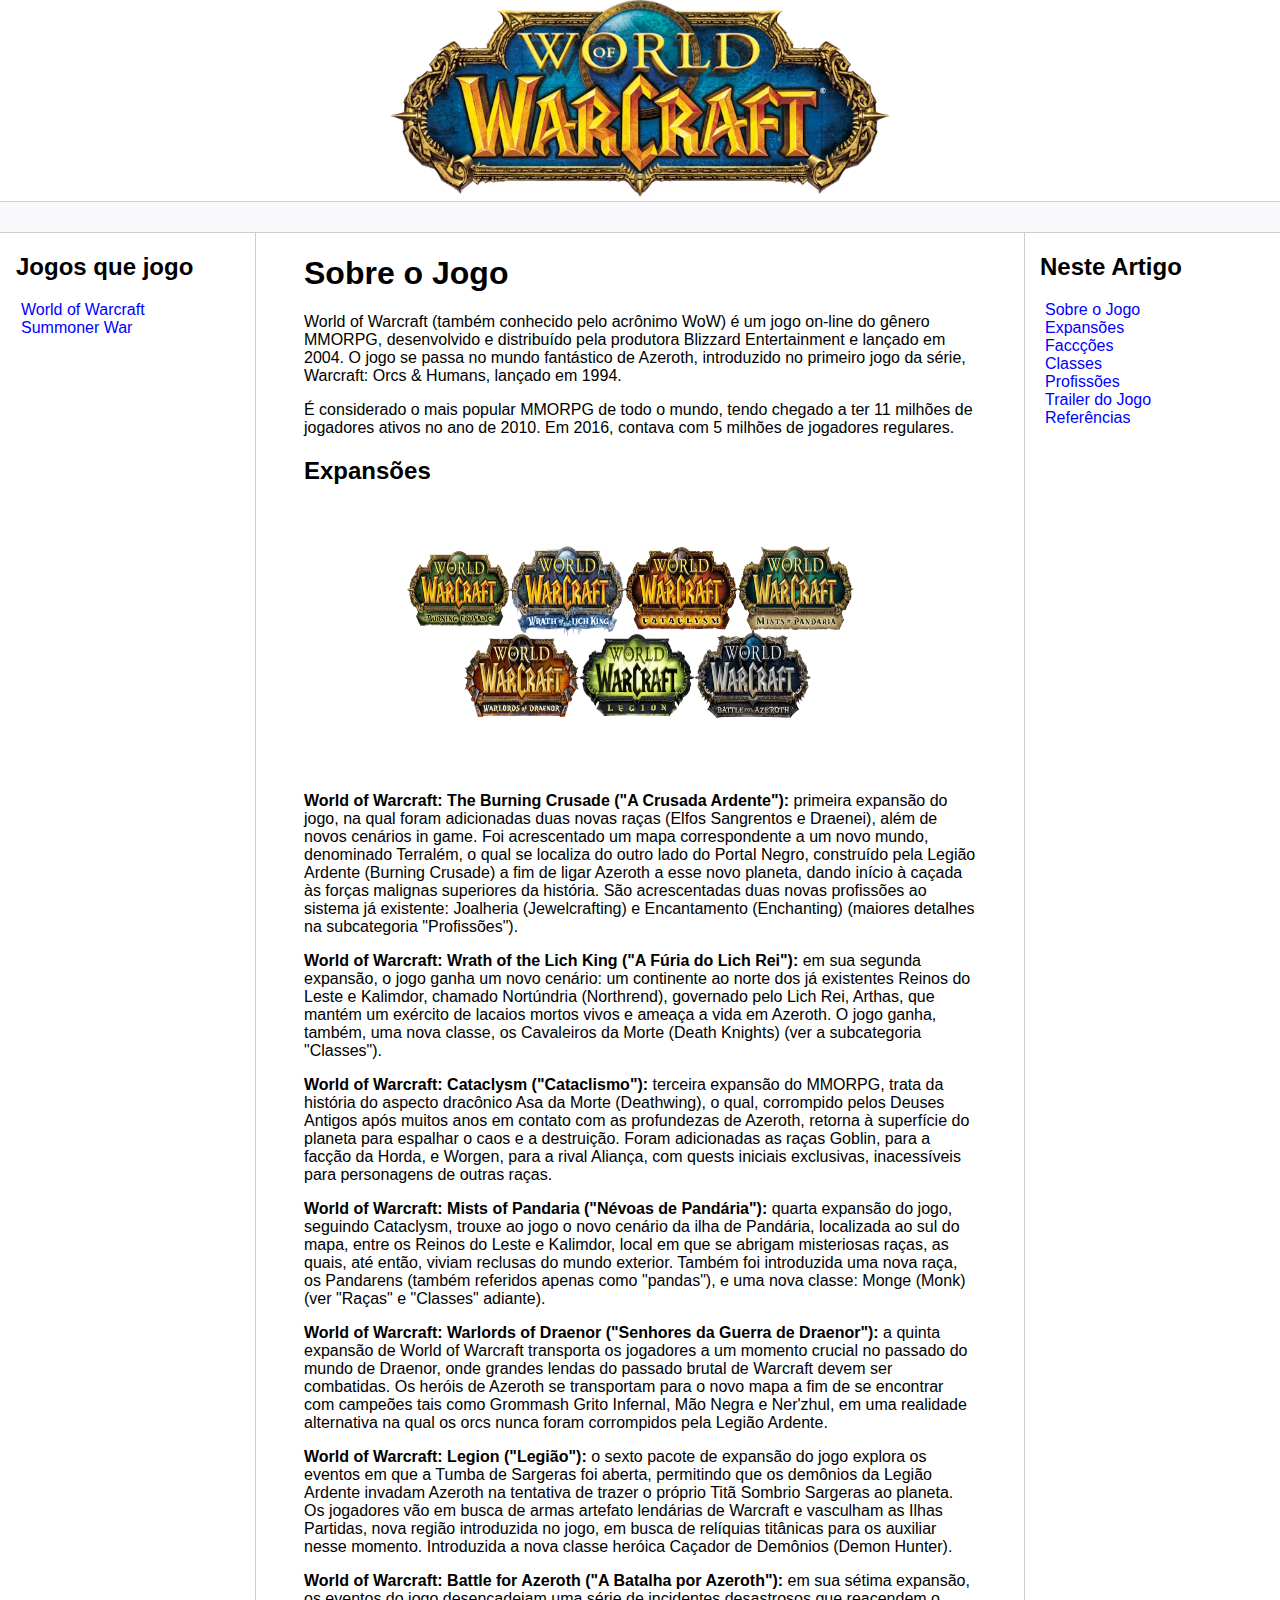
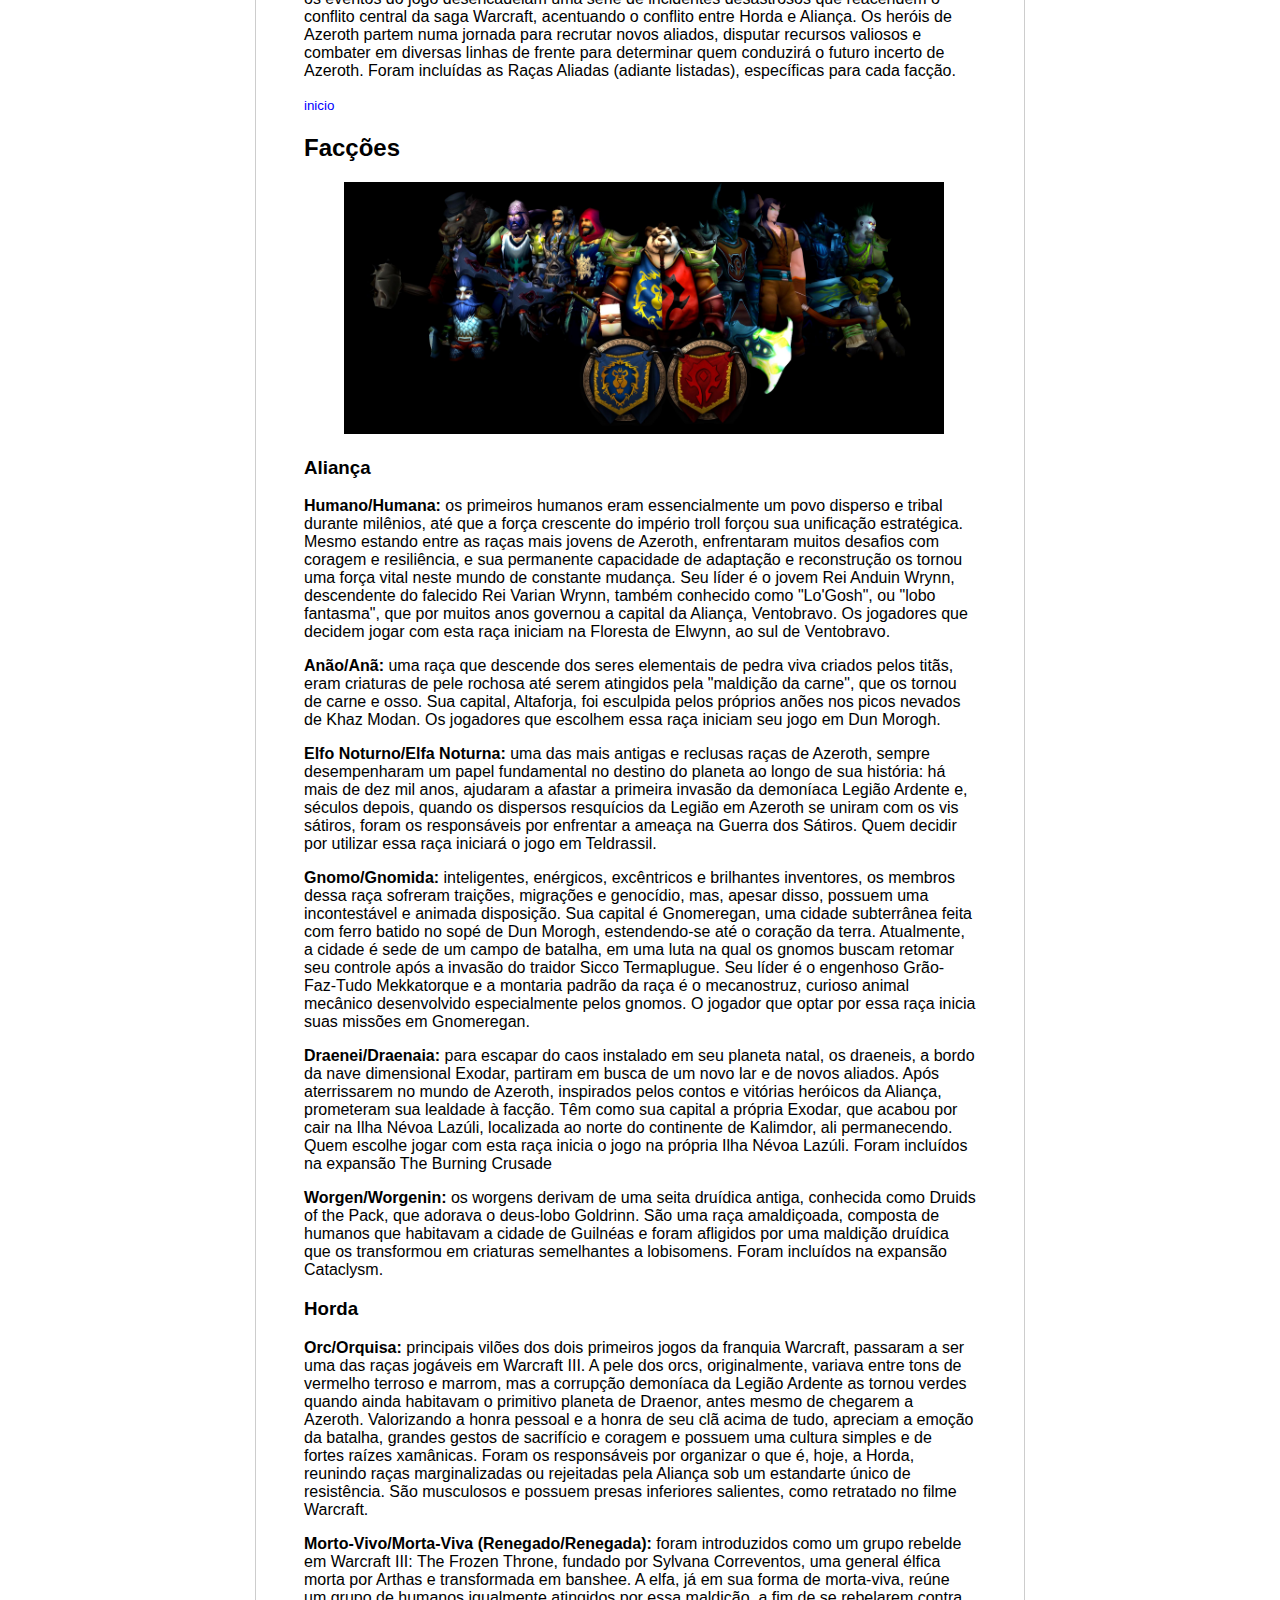
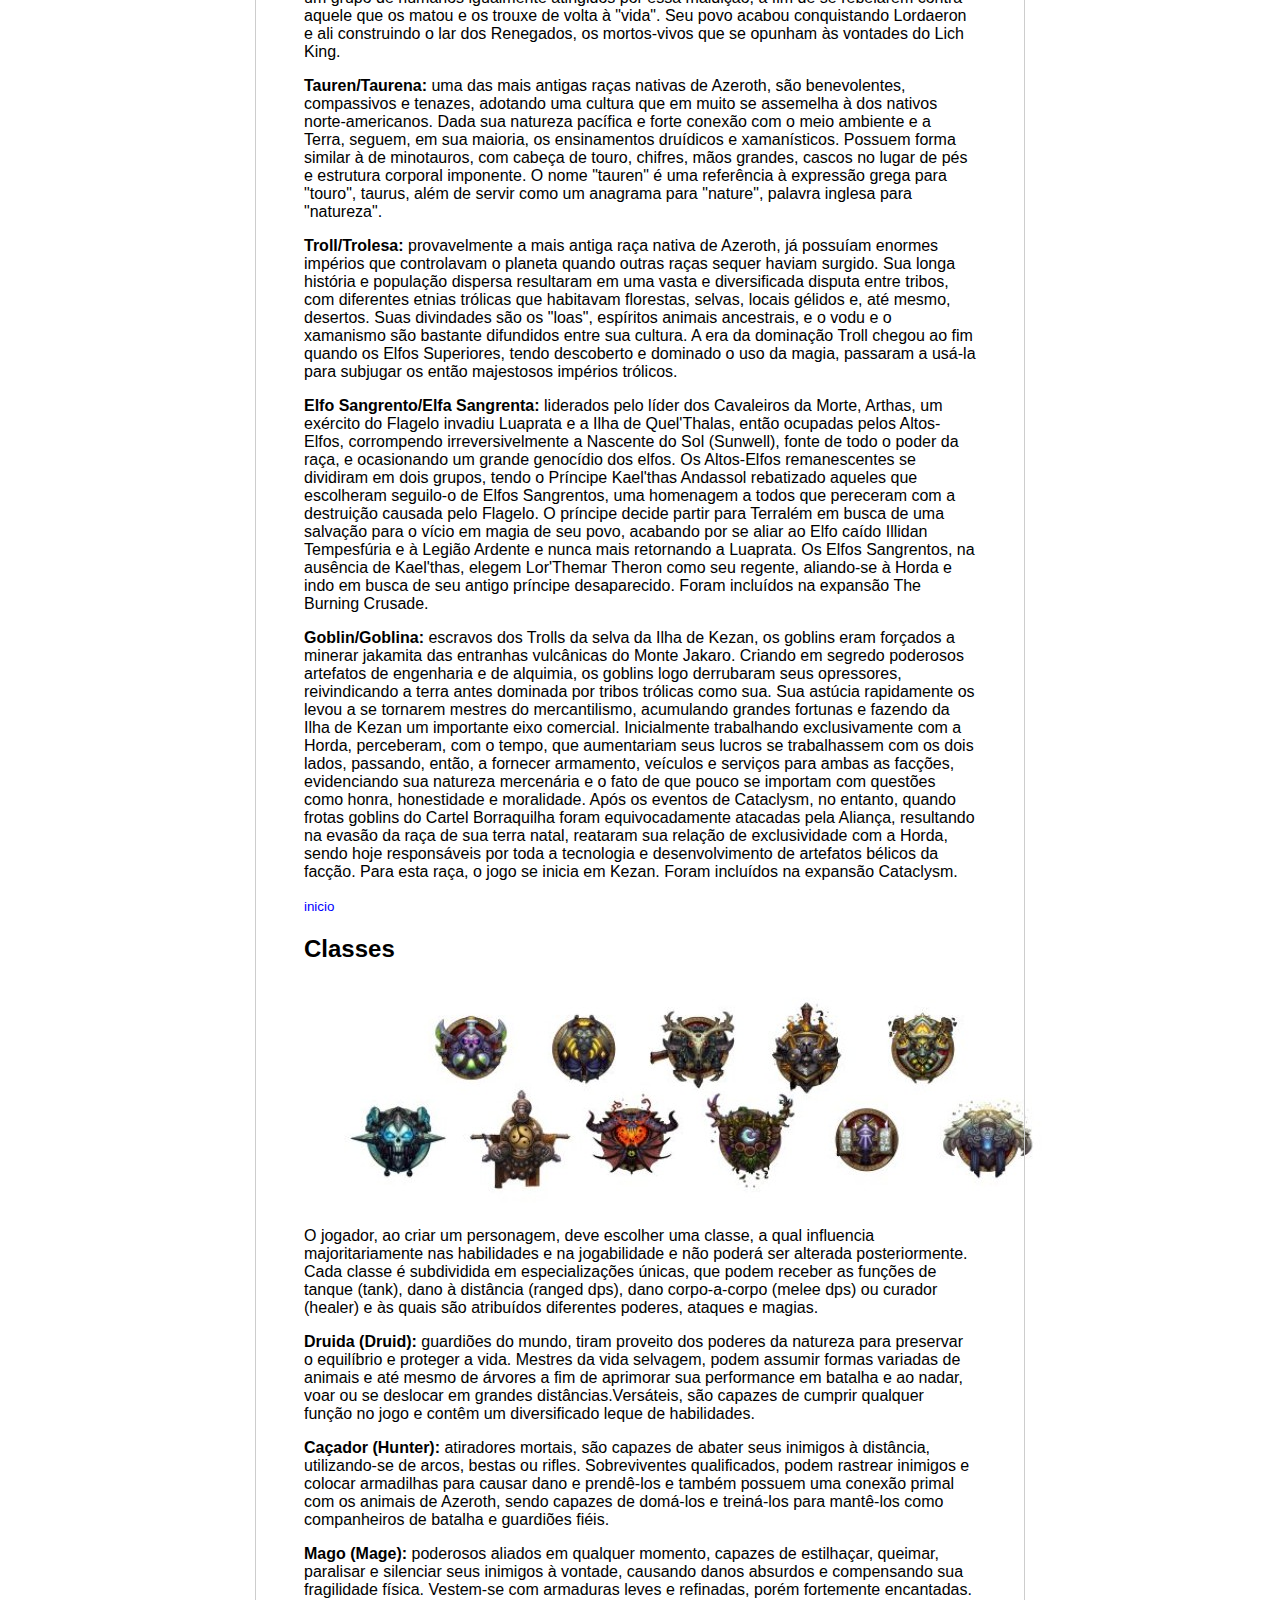
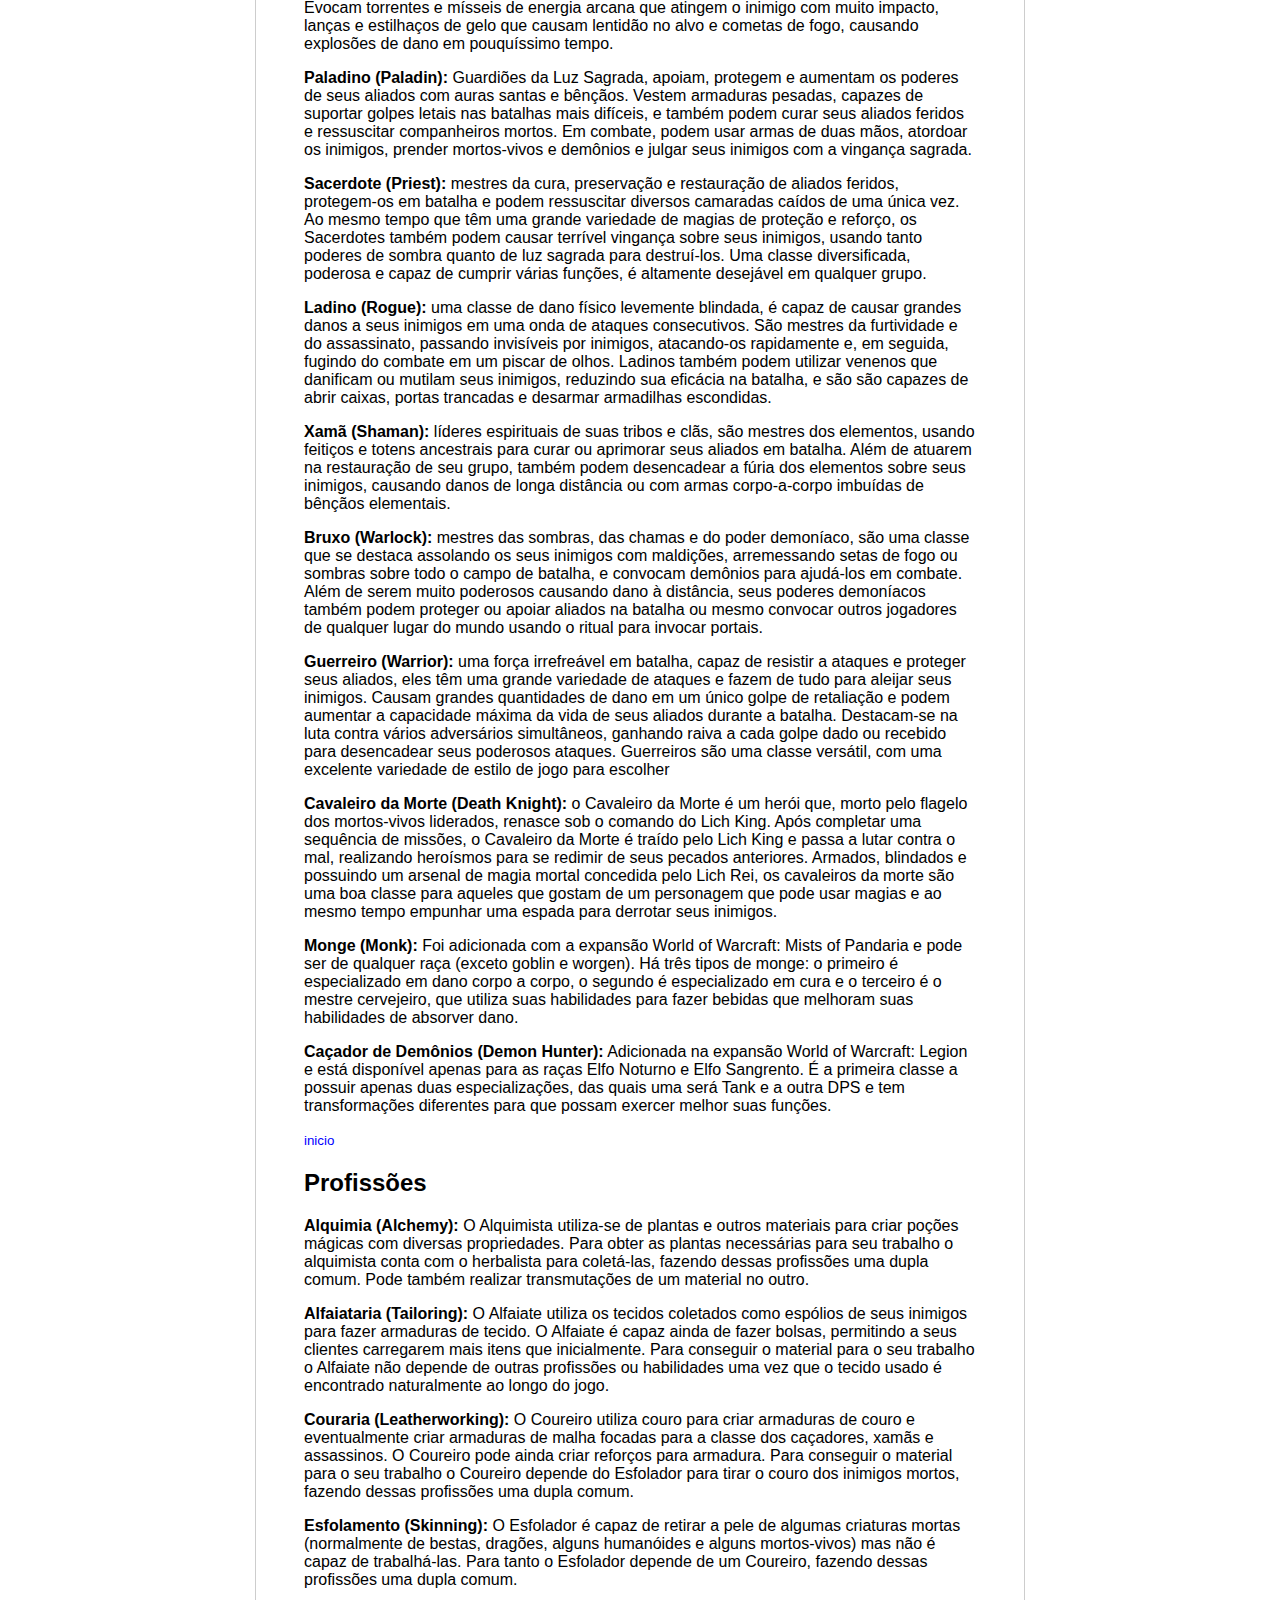
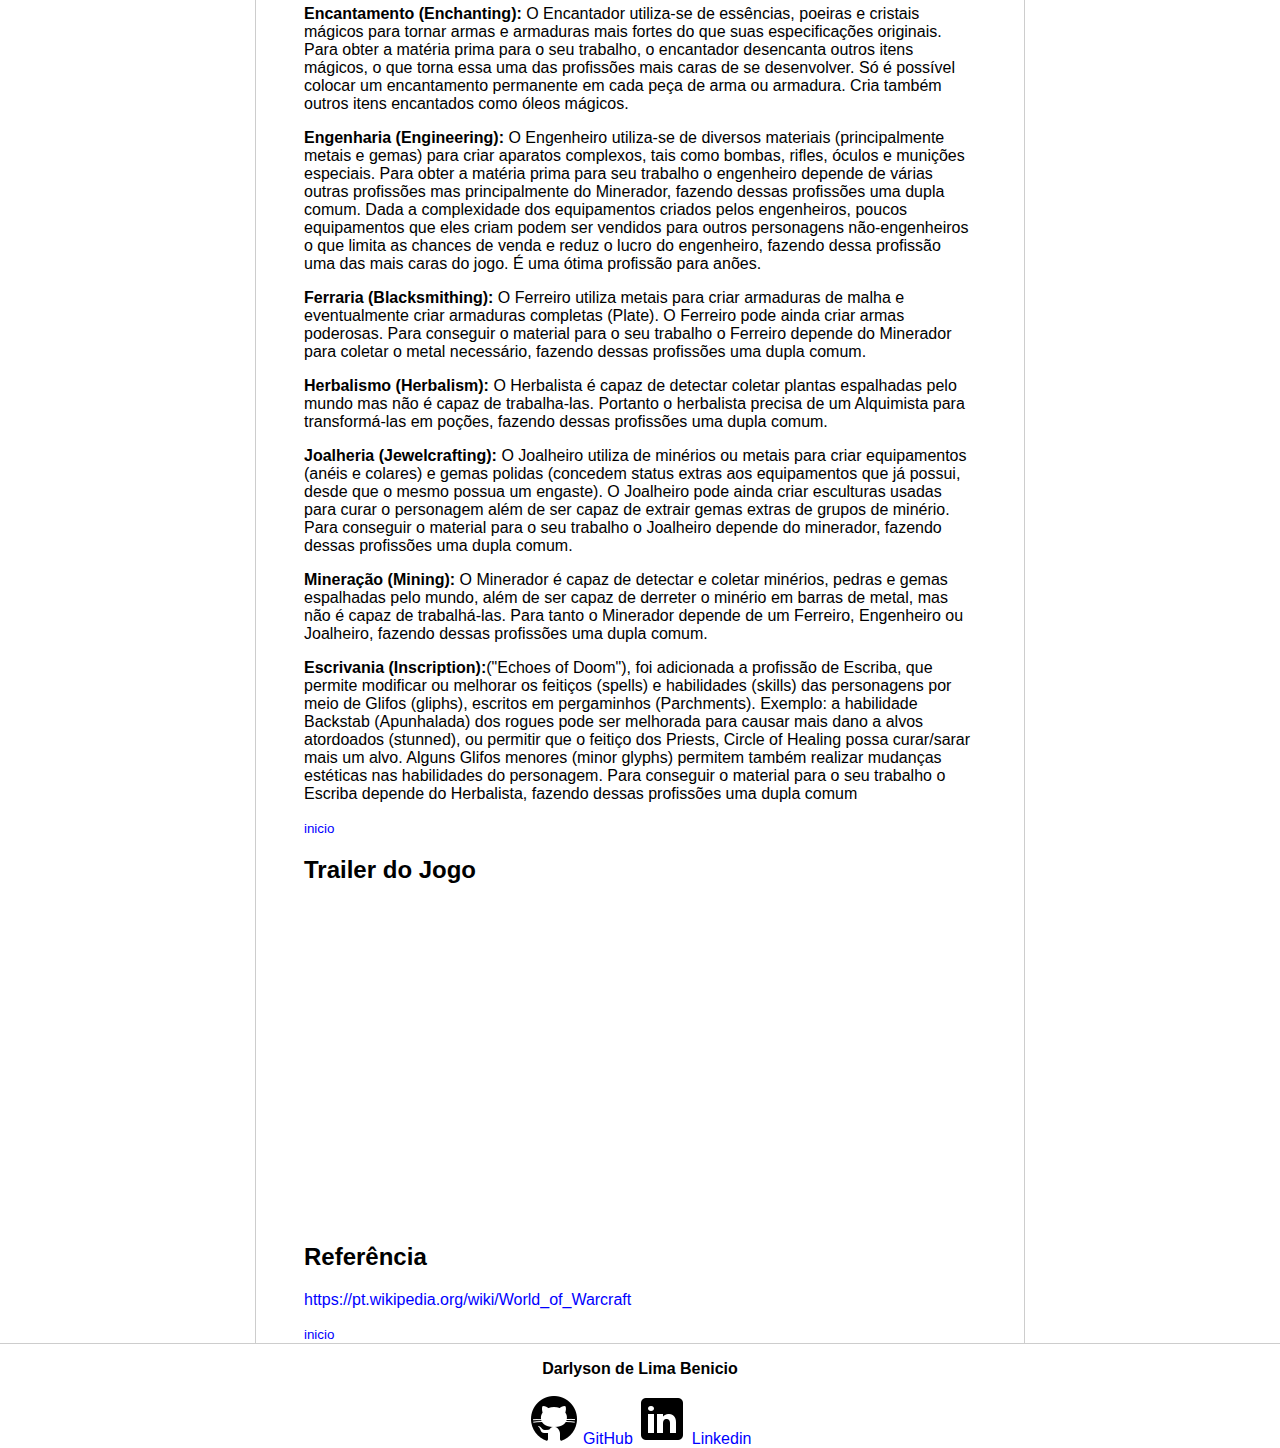
==== commit 61744c8d: "projeto 03 concluido" ====
--- a/HTML2AplicandoOConhecimento/index.html
+++ b/HTML2AplicandoOConhecimento/index.html
@@ -23,7 +23,6 @@
             <ul>
                 <li><a href="#">World of Warcraft</a></li>
                 <li><a href="_summonerWar.html">Summoner War</a></li>
-                <li><a href="_warcraftRumble.html">Warcraft Rumble</a></li>
             </ul>
         </div>
 
@@ -118,7 +117,11 @@
     </div>
 
     <div class="footer">
-        <p></p>
+        <p><b>Darlyson de Lima Benicio</b></p>
+        <img src="assets/imagens/icons8-github-50.png" alt="github">
+        <a href="https://github.com/Darlysonlb" target="_blank"> GitHub</a>
+        <img src="assets/imagens/icons8-linkedin-50.png" alt="linkedin">
+        <a href="https://br.linkedin.com/in/darlyson-de-lima-benicio-a33147232?trk=public_profile_browsemap" target="_blank">Linkedin</a>
     </div>
 </body>
 </html>--- a/HTML2AplicandoOConhecimento/assets/css/style.css
+++ b/HTML2AplicandoOConhecimento/assets/css/style.css
@@ -25,6 +25,7 @@
 .footer {
     min-height: 100px;
     border-top: solid 1px #cdcdcd;
+    text-align: center;
 }
 .anchors {
     border-left: solid 1px #cdcdcd;
